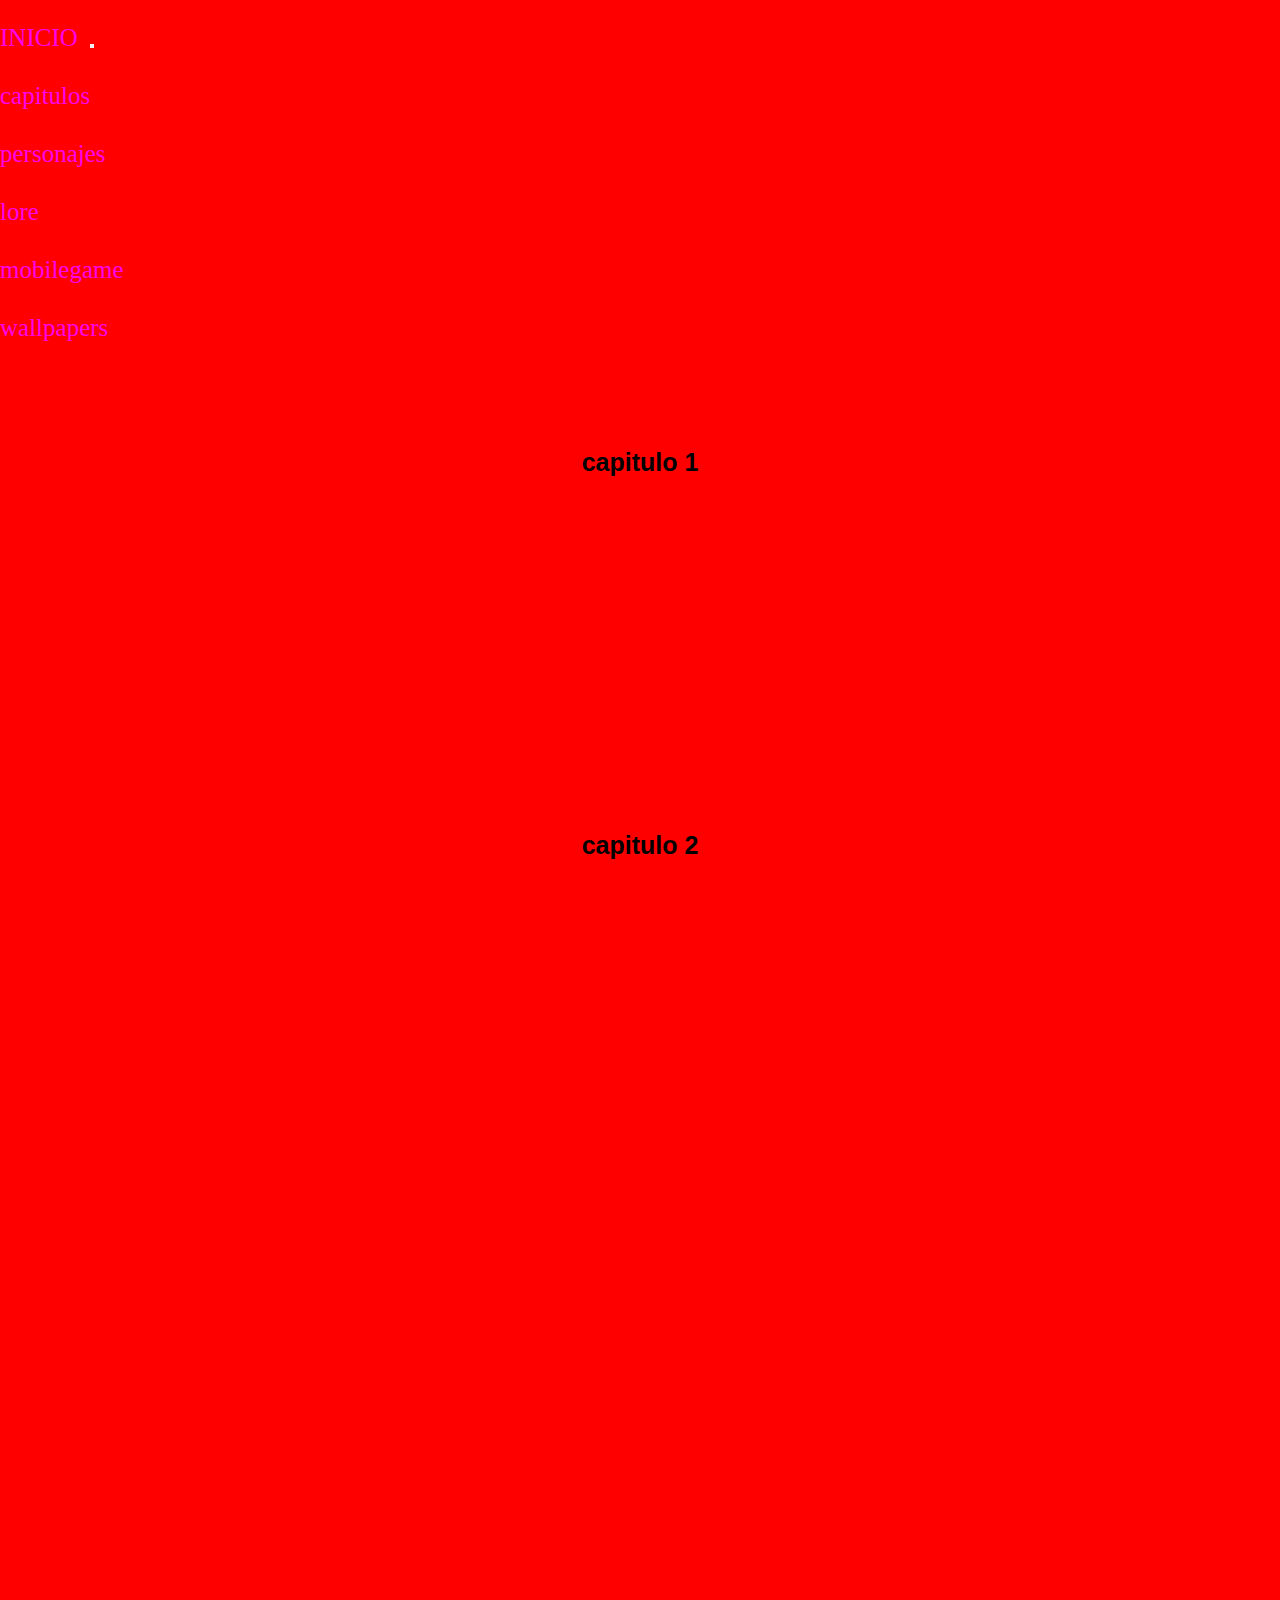
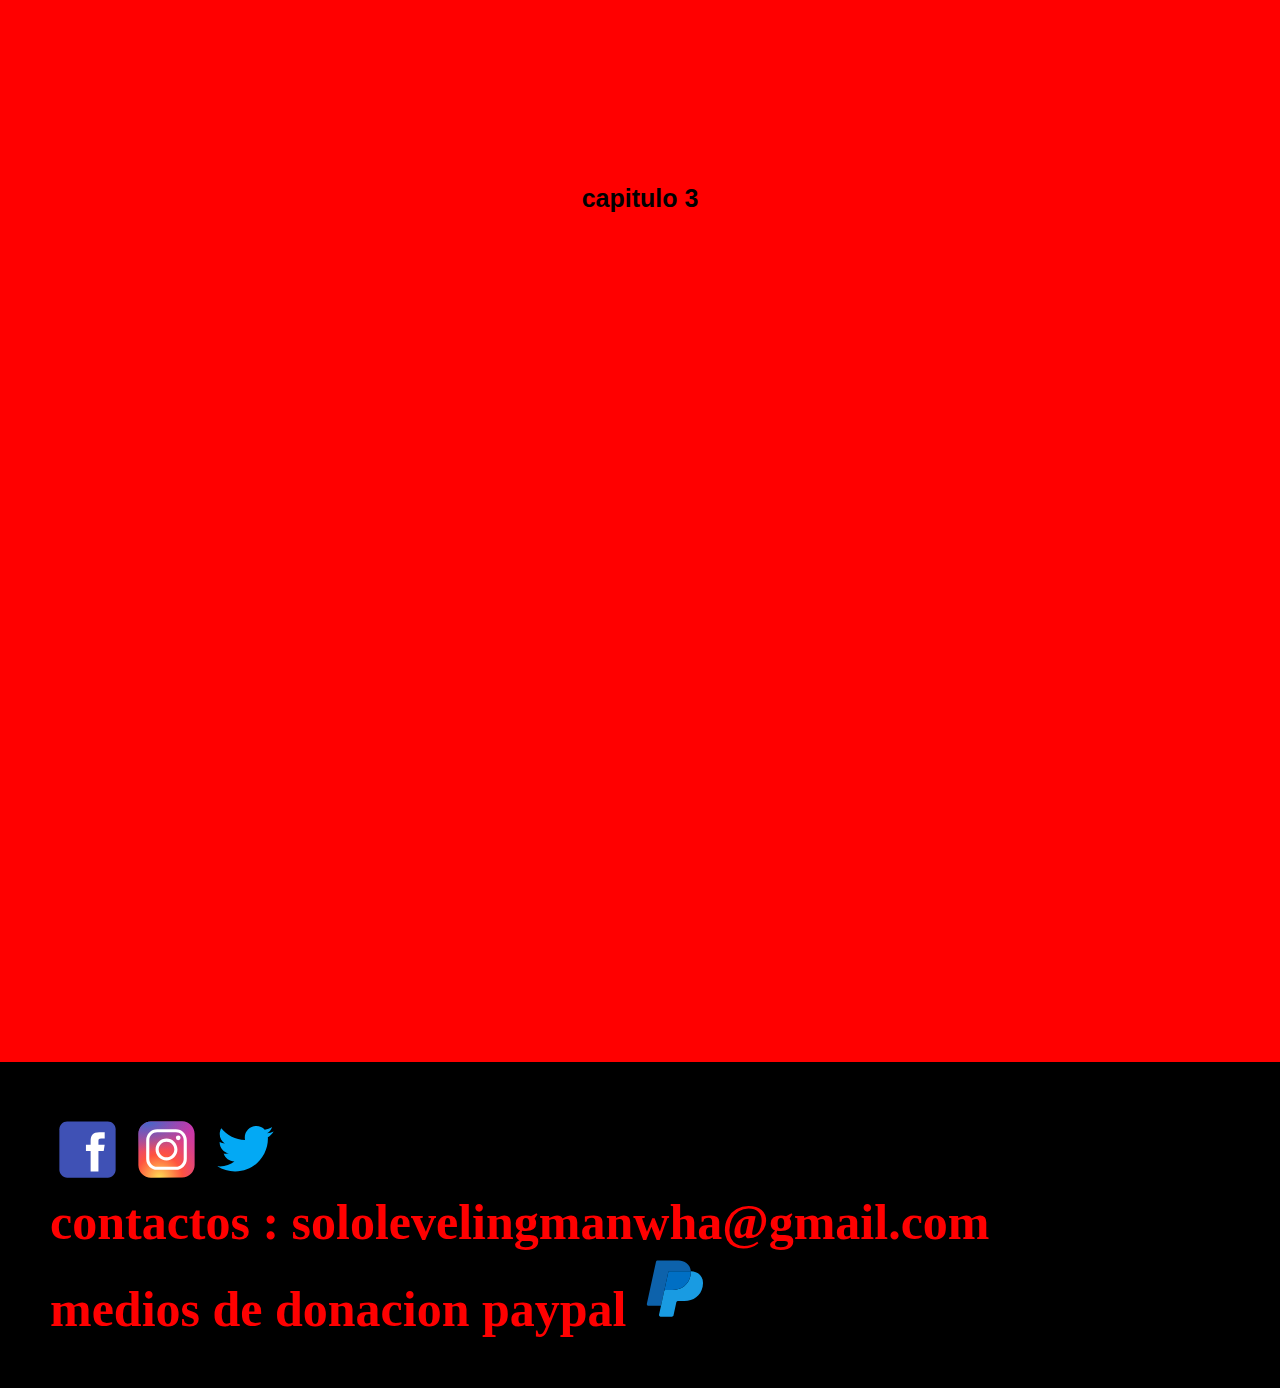
==== pages/capitulos.html @ 9cae83f1 "proyecto final" ====
<!DOCTYPE html>
<html lang="en">

<head>
    <meta charset="UTF-8">
    <meta http-equiv="X-UA-Compatible" content="IE=edge">
    <meta name="viewport" content="width=device-width, initial-scale=1.0">
    <link href="https://cdn.jsdelivr.net/npm/bootstrap@5.0.2/dist/css/bootstrap.min.css" rel="stylesheet"
        integrity="sha384-EVSTQN3/azprG1Anm3QDgpJLIm9Nao0Yz1ztcQTwFspd3yD65VohhpuuCOmLASjC" crossorigin="anonymous">
    <link rel="stylesheet" href="../estilos/sass.css">
    <title>Solo Leveling /Capitulos</title>
    <meta name="description" content="Capitulos de solo leveling online/mangavideo">
    <meta name="keywords" content="capitulos, manwha , manga , chapters online">

    <head>

    <body>

        <header>

            <nav class="navbar navbar-expand-lg navbar-light red">
                <div class="container-fluid">
                    <a class="navbar-brand" href="../index.html">INICIO</a>
                    <button class="navbar-toggler" type="button" data-bs-toggle="collapse" data-bs-target="#navbarNav"
                        aria-controls="navbarNav" aria-expanded="false" aria-label="Toggle navigation">
                        <span class="navbar-toggler-icon"></span>
                    </button>
                    <div class="collapse navbar-collapse" id="navbarNav">
                        <ul class="navbar-nav">
                            <li class="nav-item">
                                <a class="nav-link active" aria-current="page" href="./capitulos.html">capitulos</a>
                            </li>
                            <li class="nav-item">
                                <a class="nav-link active" href="./personajes.html">personajes</a>
                            </li>
                            <li class="nav-item">
                                <a class="nav-link active" href="https://es.wikipedia.org/wiki/Solo_leveling">lore</a>
                            </li>
                            <li class="nav-item">
                                <a class="nav-link active" href="./mobilegame.html">mobilegame</a>
                            </li>
                            <li class="nav-item">
                                <a class="nav-link active"
                                    href="https://wall.alphacoders.com/by_sub_category.php?id=319415&name=Solo+Leveling+Wallpapers">wallpapers</a>
                            </li>
                    </div>
                </div>
            </nav>

        </header>

        <main>

            <section>

                <h2>capitulo 1 </h2>

                <div class="container-fluid">
                    <div class="ratio ratio-21x9">
                        <iframe src="https://www.youtube.com/embed/n91ezYwevCY" title="capitulo1 solo leveling 0"
                            frameborder="0"
                            allow="accelerometer; autoplay; clipboard-write; encrypted-media; gyroscope; picture-in-picture; web-share"
                            allowfullscreen></iframe>
                    </div>
                </div>


                <h2>capitulo 2</h2>




                <div class="container-fluid">
                    <div class="ratio ratio-21x9">
                        <iframe width="1280" height="720" src="https://www.youtube.com/embed/MMo9C8gAu4E"
                            title="The Group Discovers The Double Lair!  Solo Leveling / Only I Level Up Chapter 2 Voiceover dub"
                            frameborder="0"
                            allow="accelerometer; autoplay; clipboard-write; encrypted-media; gyroscope; picture-in-picture; web-share"
                            allowfullscreen></iframe>
                    </div>

                    <h2>capitulo 3</h2>




                    <div class="container-fluid">
                        <div class="ratio ratio-21x9">
                            <iframe width="1280" height="720" src="https://www.youtube.com/embed/GxxsKARP6kw"
                                title="[WEBNOVEL] Only I level up (Solo Leveling) - Chapter 03" frameborder="0"
                                allow="accelerometer; autoplay; clipboard-write; encrypted-media; gyroscope; picture-in-picture; web-share"
                                allowfullscreen></iframe>
                        </div>
                    </div>


            </section>

        </main>

        <footer>

            <div>

                <a target="_blank" href="http://www.facebook.com/"><img src="../imagenes/facebook.svg"
                        alt="logo de facebook"></a>


                <a target="_blank" href="https://www.instagram.com/"> <img src="../imagenes/instagran.svg"
                        alt="logo de twitter"></a>


                <a target="_blank" href="https://www.twitter.com/ar/"><img src="../imagenes/twitter.svg"
                        alt="logo de twitter"></a>

            </div>

            <div>

                <h3>contactos : sololevelingmanwha@gmail.com</h3>

                <h3> medios de donacion paypal <a target="_blank" href="https://www.paypal.com/ar/"><img
                            src="../imagenes/paypal.svg" alt="logo de paypal"></a></h3>

            </div>


        </footer>
        <script src="https://cdn.jsdelivr.net/npm/bootstrap@5.0.2/dist/js/bootstrap.bundle.min.js"
            integrity="sha384-MrcW6ZMFYlzcLA8Nl+NtUVF0sA7MsXsP1UyJoMp4YLEuNSfAP+JcXn/tWtIaxVXM" crossorigin="anonymous">
        </script>


    </body>

</html>
---- estilos/sass.css ----
/*background color footer variable*/
@import url("https://fonts.googleapis.com/css2?family=Poppins:ital@0;1&family=Roboto&display=swap");
.descriptionGame {
  color: blueviolet;
  text-align: center;
  font-size: 30px;
  line-height: 40px;
  letter-spacing: 10px;
  word-spacing: 10px;
  margin: 55px 40px;
}

.descriptionCharacter {
  font-family: "Roboto", sans-serif;
  font-weight: unset;
  font-size: 20px;
  color: black;
  display: block;
  margin-right: 150px;
  margin-left: 20px;
  line-height: 30px;
  text-align: left;
}

/*.titulos.*/
h1 {
  color: blueviolet;
  font-size: 60px;
  text-align: center;
  padding: 50px;
  border: 5px solid blueviolet;
  margin-top: 50px;
  margin-bottom: 50px;
  margin-left: 10px;
  margin-right: 10px;
}

h2 {
  color: red;
  font-size: 60px;
  font-family: sans-serif;
  margin: 100px 30px 100px 30px;
  text-align: center;
}

h3 {
  font-size: 50px;
  margin: 0 auto;
  color: black;
}

* {
  margin: 0;
  padding: 0;
}

a {
  text-decoration: none;
  color: black;
  font-size: 25px;
}

a:link {
  color: rgb(255, 3, 234);
}

a:visited {
  color: black;
}

a:hover {
  color: orange;
}

/*barra de navegacion */
.nav ul {
  justify-content: space-between;
  list-style-type: none;
}

header {
  background-color: red;
  max-height: 100%;
  font-size: 50px;
}

body {
  background-color: black;
}

/*footer */
footer {
  padding: 50px;
  margin-top: 50px;
  background-color: blueviolet;
  max-width: 100%;
  margin-top: 50px;
}

/* imagenes de galeria en index grid*/
.galeria .war {
  width: 100%;
  display: flex;
  margin-top: 20px;
}
.galeria .war img {
  width: 100%;
}
.galeria .monarchs {
  grid-column: 1/6;
  grid-row: 1/3;
}
.galeria .ant {
  grid-column: 6/7;
  grid-row: 1/4;
}
.galeria .army {
  grid-column: 1/5;
  grid-row: 2/4;
}
.galeria .boss {
  grid-column: 5/6;
  grid-row: 2/4;
}
.galeria iframe {
  display: flex;
  width: 100%;
  align-self: center;
}

.manwha {
  background-color: black;
  display: flex;
  flex-wrap: wrap;
  flex-direction: row;
  align-items: center;
  padding: 10px;
  max-width: 100%;
}
.manwha .columna {
  background-color: red;
  margin: 30px 30px 50px 30px;
  width: 800px;
  height: 600px;
  display: flex;
  justify-content: center;
  align-items: center;
}
.manwha .columna .border {
  border-radius: 25%;
  margin: 100px 50px;
  width: 100%;
  height: 500px;
  width: 500px;
}

/*descripcion de personajes en columna*/
.manwha {
  background-color: black;
  display: flex;
  flex-wrap: wrap;
  flex-direction: row;
  align-items: center;
  padding: 10px;
  max-width: 100%;
}
.manwha .border2 {
  width: 100%;
  height: 500px;
  width: 500px;
  border-radius: 25%;
  margin: 100px 50px;
}

.columna2 {
  background-color: black;
  width: 700px;
  height: 600px;
  display: flex;
  justify-content: center;
  align-items: center;
  padding: 10px;
  margin-left: 50px;
}

.banner {
  width: 100%;
  height: 500px;
  display: flex;
  flex-direction: row;
  background-color: black;
  align-items: center;
  padding: 10px;
  margin-top: 400px;
  max-width: 100%;
}

@keyframes from-right {
  0% {
    opacity: 0;
    transform: translate(200px);
  }
  100% {
    opacity: 1;
    transform: translate(0px);
  }
}
@keyframes from-left {
  0% {
    opacity: 0;
    transform: translate(-200px);
  }
  100% {
    opacity: 1;
    transform: translate(0px);
  }
}
.anima {
  animation: from-right 4s ease;
  margin-left: 100px;
}

.anima2 {
  animation: from-left 4s ease;
  margin-left: 100px;
}

@media screen and (max-width: 1400px) {
  body {
    background-color: red;
  }
  .descriptionGame {
    color: black;
    letter-spacing: 5px;
  }
  h1 {
    color: black;
    border-color: black;
  }
  h2 {
    color: black;
    font-size: 25px;
  }
  footer {
    background-color: black;
    margin-top: 25px;
  }
  h3 {
    color: red;
  }
  .columna2 {
    max-width: 100%;
    height: 50%;
    margin: 0 auto;
    margin-top: 15px;
    background-color: red;
  }
  .banner {
    max-width: 100%;
    height: 50%;
    margin: 0 auto;
    margin-top: 100px;
  }
  .anima2 {
    margin: 0 auto;
    overflow: hidden;
  }
}
@media screen and (max-width: 1000px) {
  body {
    background-color: red;
  }
  nav ul {
    background-color: red;
  }
  .capitulo {
    border: none;
  }
  .columna2 {
    max-width: 100%;
    height: 50%;
    margin: 0 auto;
    margin-top: 15px;
    background-color: red;
  }
  .anima {
    margin: 0 auto;
    overflow: hidden;
  }
  .anima2 {
    margin: 0 auto;
    overflow: hidden;
  }
  .banner {
    max-width: 100%;
    height: 50%;
    margin: 0 auto;
    margin-top: 100px;
  }
}
@media screen and (max-width: 480px) {
  .descriptionCharacter {
    font-size: 10px;
    text-align: center;
    overflow: hidden;
    line-height: 20px;
    margin: 0 auto;
  }
  .columna {
    max-width: 100%;
    height: 50%;
    margin: 0 auto;
    margin-top: 15px;
  }
  .columna2 {
    max-width: 100%;
    height: 50%;
    margin: 0 auto;
    margin-top: 15px;
    background-color: red;
  }
  .border2 {
    margin: 0 auto;
    max-width: 100%;
    height: 50%;
  }
  .manwha {
    max-width: 100%;
    padding: 0;
    align-items: center;
  }
  html {
    width: 100%;
  }
  .body {
    max-width: 100%;
  }
  p {
    text-align: center;
  }
  h3 {
    margin: 0 auto;
    font-size: 25px;
  }
  .descriptionGame {
    font-size: 15px;
    text-align: center;
    overflow: hidden;
    line-height: 25px;
    margin: 0 auto;
    color: black;
  }
  .h1 {
    font-size: 15px;
    text-align: center;
    overflow: hidden;
    margin: 0 auto;
  }
  .banner {
    max-width: 100%;
    height: 50%;
    margin: 0 auto;
    margin-top: 100px;
  }
  .anima {
    margin: 0 auto;
    overflow: hidden;
  }
  .anima2 {
    margin: 0 auto;
    overflow: hidden;
  }
}
@media screen and (min-width: 481px) and (max-width: 888px) {
  .descriptionCharacter {
    font-size: 15px;
    text-align: center;
    overflow: hidden;
    line-height: 25px;
    margin: 0 auto;
  }
  .columna {
    max-width: 100%;
    height: 50%;
    margin: 0 auto;
    margin-top: 15px;
  }
  .manwha {
    max-width: 100%;
    padding: 0;
  }
  html {
    width: 100%;
  }
  .body {
    max-width: 100%;
  }
  .p {
    text-align: center;
  }
  .border {
    margin: 0 auto;
  }
  .border2 {
    margin: 0 auto;
    overflow: hidden;
  }
  .war img .war .ant .monarchs .boss .army {
    margin-top: 15px;
  }
  h3 {
    margin: 0 auto;
    font-size: 25px;
  }
  .descriptionGame {
    font-size: 25px;
    text-align: center;
    overflow: hidden;
    line-height: 25px;
    margin: 0 auto;
    color: black;
  }
  .banner {
    max-width: 100%;
    height: 50%;
    margin: 0 auto;
    margin-top: 100px;
  }
  .anima {
    margin: 0 auto;
    overflow: hidden;
  }
  .anima2 {
    margin: 0 auto;
    overflow: hidden;
  }
}
@media screen and (min-width: 1px) and (max-width: 400px) {
  .border {
    margin: 0 auto;
    overflow: hidden;
  }
  .border2 {
    margin: 0 auto;
    overflow: hidden;
  }
  h3 {
    margin: 0 auto;
    font-size: 25px;
  }
  .descriptionGame {
    font-size: 15px;
    text-align: center;
    overflow: hidden;
    line-height: 15px;
    margin: 0 auto;
    color: black;
  }
  h1 {
    margin: 0 auto;
    font-size: 25px;
  }
  .anima {
    margin: 0 auto;
    overflow: hidden;
  }
  .anima2 {
    margin: 0 auto;
    overflow: hidden;
  }
  .anima2 {
    margin: 0 auto;
    overflow: hidden;
  }
  .banner {
    max-width: 100%;
    height: 50%;
    margin: 0 auto;
    margin-top: 100px;
  }
}
@media screen and (min-width: 889px) and (max-width: 1920px) {
  .galeria {
    display: grid;
    grid-template-columns: repeat(6, 300px, 1fr);
    grid-template-rows: repeat(3, 300px);
    gap: 15px;
    padding: 1%;
  }
  .banner {
    max-width: 100%;
    height: 50%;
    margin: 0 auto;
    margin-top: 100px;
  }
}/*# sourceMappingURL=sass.css.map */
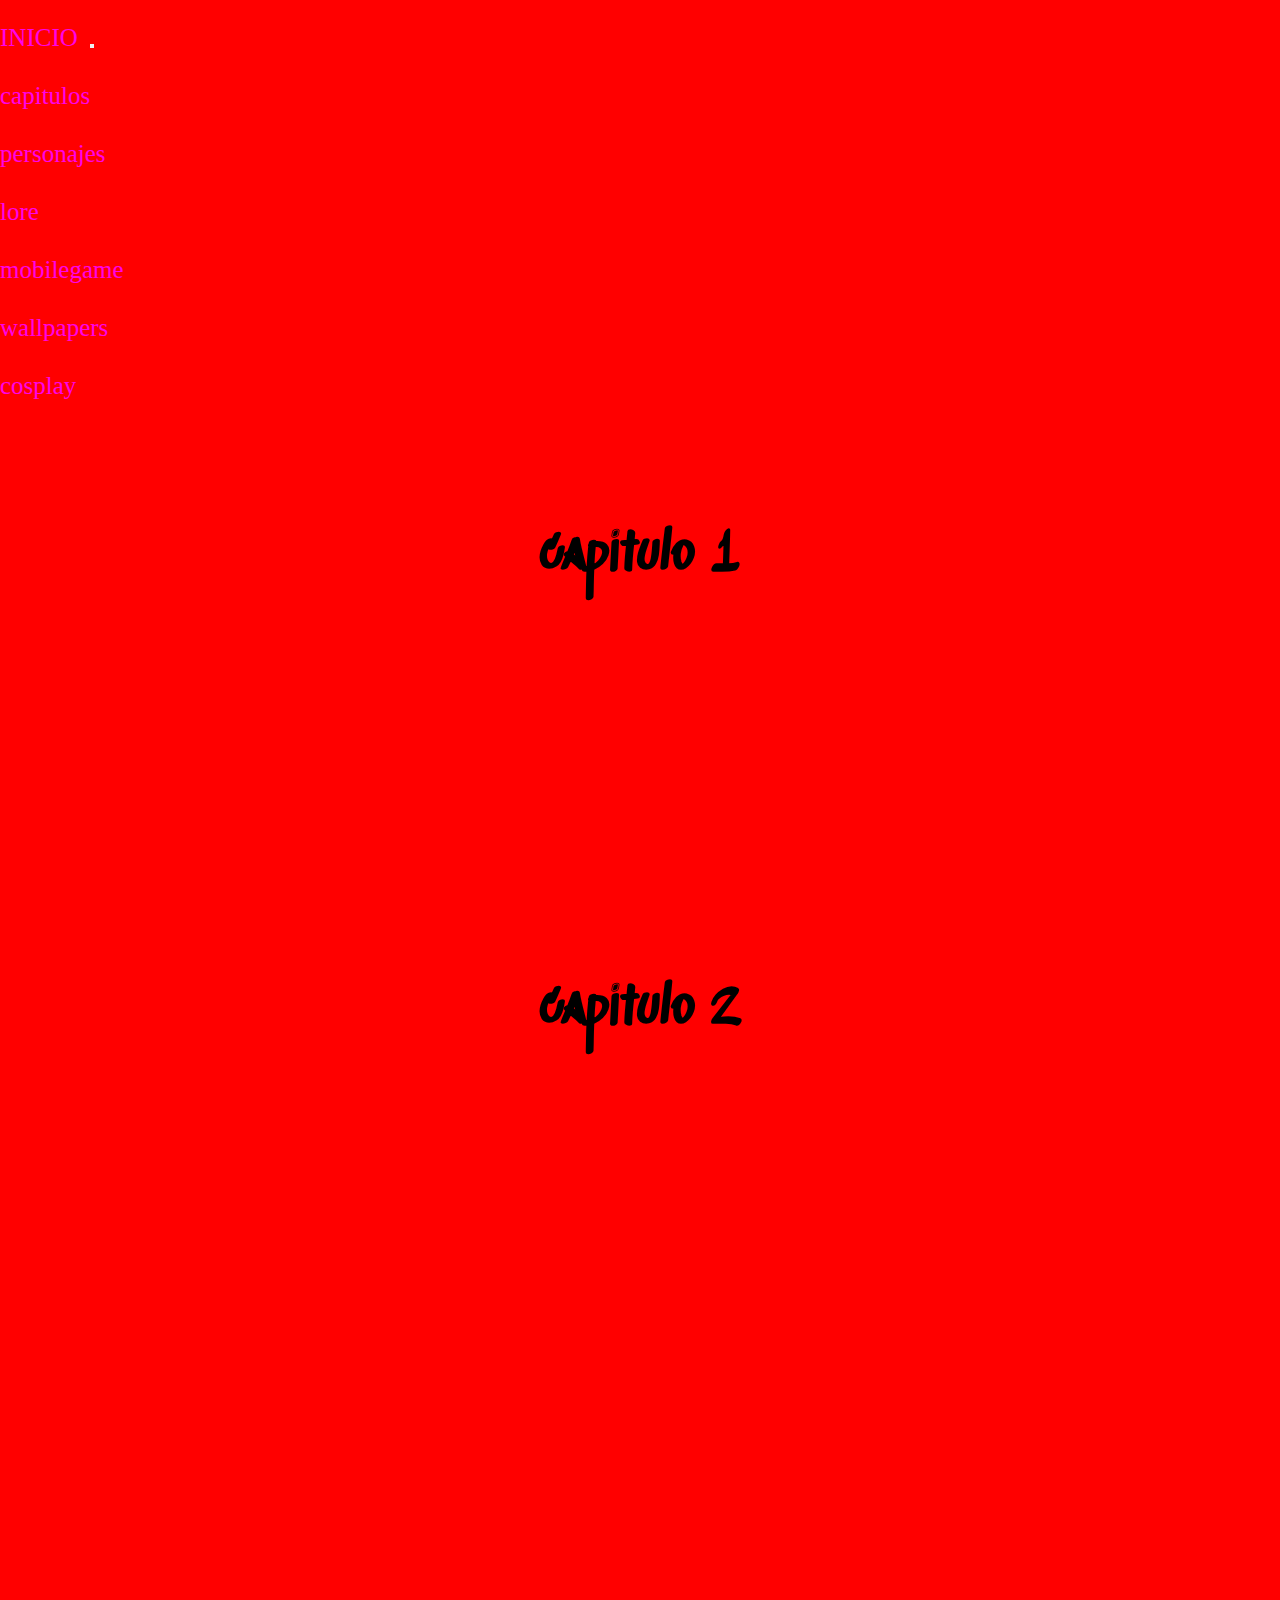
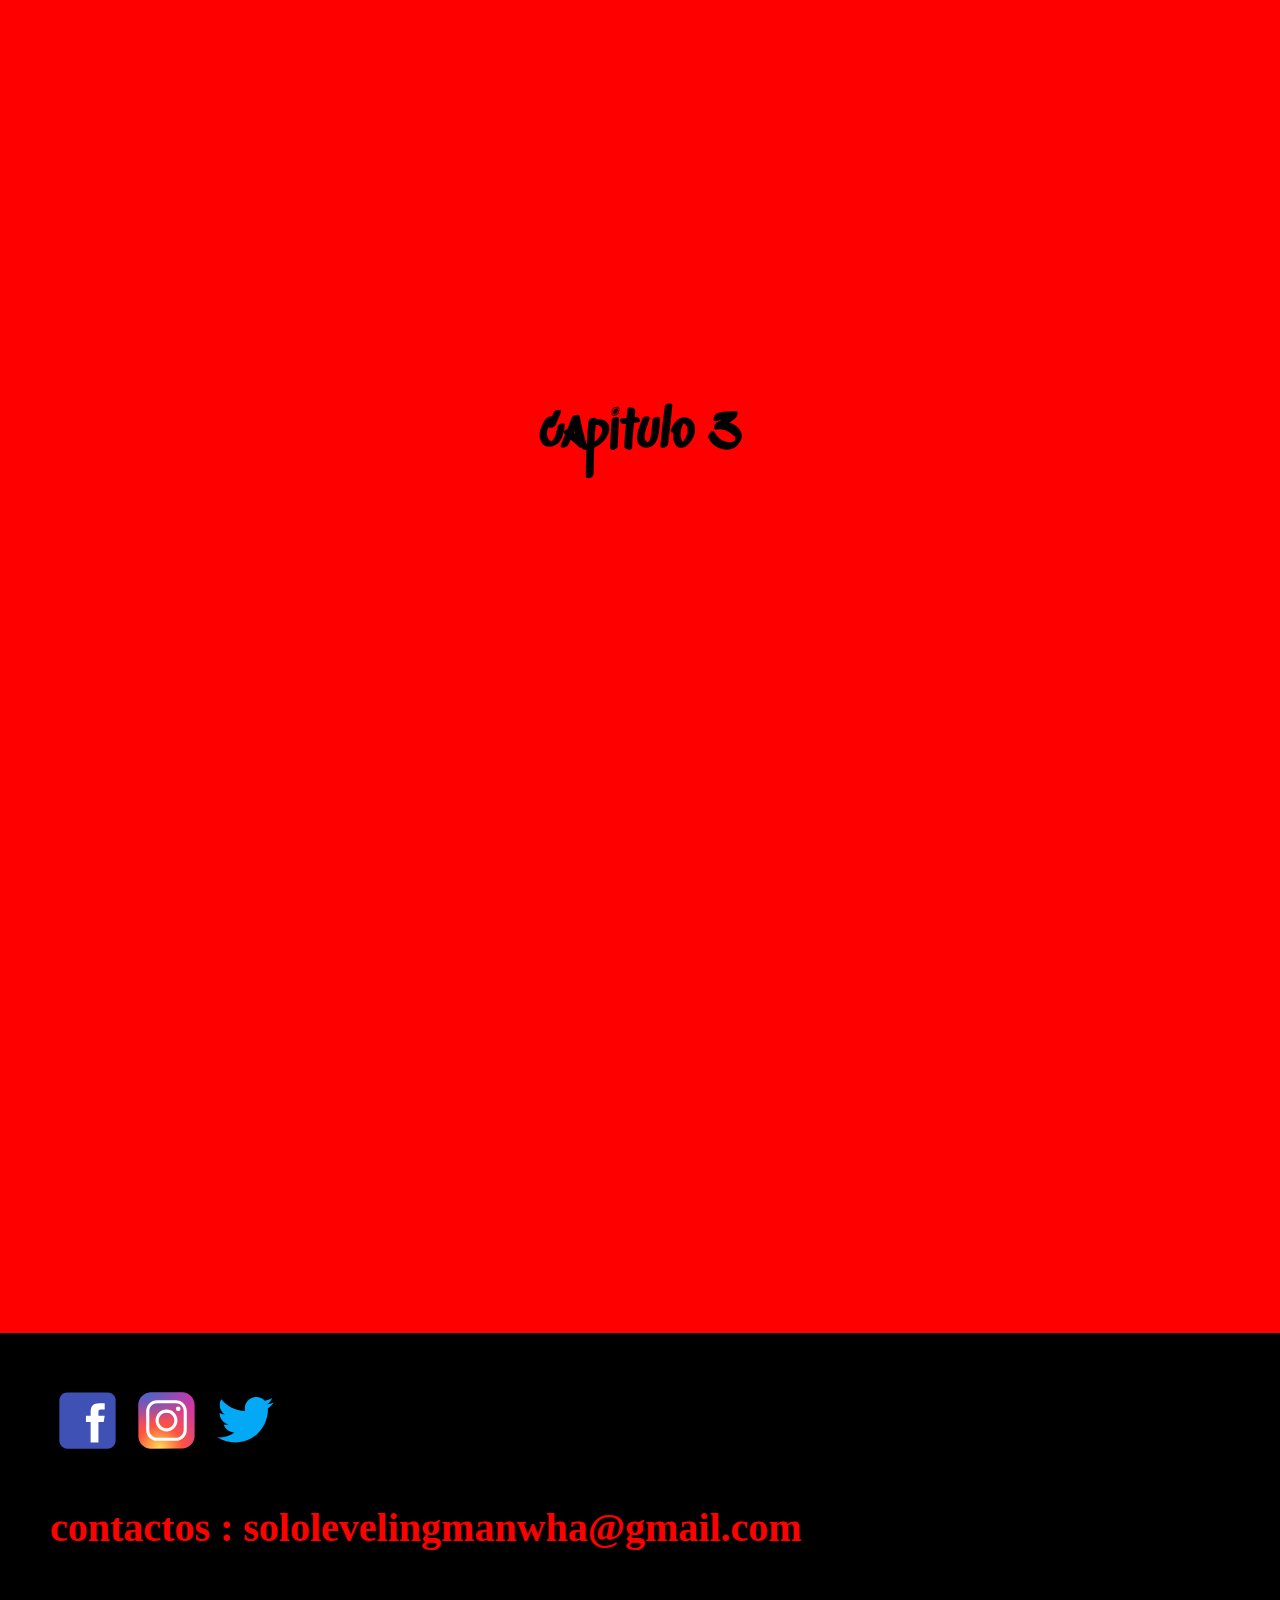
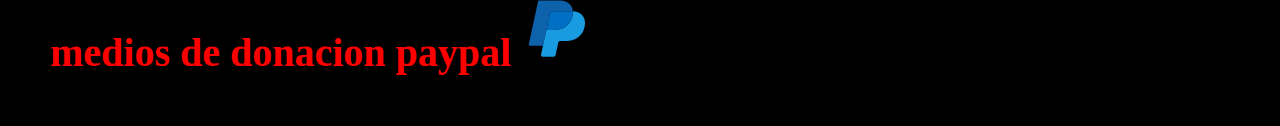
==== commit 3a4add42: "tipografias y pagina" ====
--- a/pages/capitulos.html
+++ b/pages/capitulos.html
@@ -42,6 +42,9 @@
                             <li class="nav-item">
                                 <a class="nav-link active"
                                     href="https://wall.alphacoders.com/by_sub_category.php?id=319415&name=Solo+Leveling+Wallpapers">wallpapers</a>
+                            </li>
+                            <li class="nav-item">
+                                <a class="nav-link active" href="./cosplay.html">cosplay</a>
                             </li>
                     </div>
                 </div>
--- a/estilos/sass.css
+++ b/estilos/sass.css
@@ -1,5 +1,7 @@
 /*background color footer variable*/
 @import url("https://fonts.googleapis.com/css2?family=Poppins:ital@0;1&family=Roboto&display=swap");
+@import url("https://fonts.googleapis.com/css2?family=Oswald&display=swap");
+@import url("https://fonts.googleapis.com/css2?family=Sedgwick+Ave+Display&display=swap");
 .descriptionGame {
   color: blueviolet;
   text-align: center;
@@ -8,10 +10,11 @@
   letter-spacing: 10px;
   word-spacing: 10px;
   margin: 55px 40px;
+  font-family: "Oswald", sans-serif;
 }
 
 .descriptionCharacter {
-  font-family: "Roboto", sans-serif;
+  font-family: "Permanent Marker", cursive;
   font-weight: unset;
   font-size: 20px;
   color: black;
@@ -33,14 +36,17 @@
   margin-bottom: 50px;
   margin-left: 10px;
   margin-right: 10px;
+  font-family: "Sedgwick Ave Display", cursive;
+  line-height: 100px;
 }
 
 h2 {
   color: red;
   font-size: 60px;
-  font-family: sans-serif;
+  font-family: "Sedgwick Ave Display", cursive;
   margin: 100px 30px 100px 30px;
   text-align: center;
+  line-height: 100px;
 }
 
 h3 {
@@ -137,21 +143,22 @@
   padding: 10px;
   max-width: 100%;
 }
-.manwha .columna {
-  background-color: red;
-  margin: 30px 30px 50px 30px;
-  width: 800px;
-  height: 600px;
-  display: flex;
-  justify-content: center;
-  align-items: center;
-}
-.manwha .columna .border {
+.manwha .border {
   border-radius: 25%;
   margin: 100px 50px;
   width: 100%;
   height: 500px;
   width: 500px;
+}
+
+.columna {
+  background-color: red;
+  margin: 30px 30px 50px 30px;
+  width: 800px;
+  height: 600px;
+  display: flex;
+  justify-content: center;
+  align-items: center;
 }
 
 /*descripcion de personajes en columna*/
@@ -225,260 +232,6 @@
   margin-left: 100px;
 }
 
-@media screen and (max-width: 1400px) {
-  body {
-    background-color: red;
-  }
-  .descriptionGame {
-    color: black;
-    letter-spacing: 5px;
-  }
-  h1 {
-    color: black;
-    border-color: black;
-  }
-  h2 {
-    color: black;
-    font-size: 25px;
-  }
-  footer {
-    background-color: black;
-    margin-top: 25px;
-  }
-  h3 {
-    color: red;
-  }
-  .columna2 {
-    max-width: 100%;
-    height: 50%;
-    margin: 0 auto;
-    margin-top: 15px;
-    background-color: red;
-  }
-  .banner {
-    max-width: 100%;
-    height: 50%;
-    margin: 0 auto;
-    margin-top: 100px;
-  }
-  .anima2 {
-    margin: 0 auto;
-    overflow: hidden;
-  }
-}
-@media screen and (max-width: 1000px) {
-  body {
-    background-color: red;
-  }
-  nav ul {
-    background-color: red;
-  }
-  .capitulo {
-    border: none;
-  }
-  .columna2 {
-    max-width: 100%;
-    height: 50%;
-    margin: 0 auto;
-    margin-top: 15px;
-    background-color: red;
-  }
-  .anima {
-    margin: 0 auto;
-    overflow: hidden;
-  }
-  .anima2 {
-    margin: 0 auto;
-    overflow: hidden;
-  }
-  .banner {
-    max-width: 100%;
-    height: 50%;
-    margin: 0 auto;
-    margin-top: 100px;
-  }
-}
-@media screen and (max-width: 480px) {
-  .descriptionCharacter {
-    font-size: 10px;
-    text-align: center;
-    overflow: hidden;
-    line-height: 20px;
-    margin: 0 auto;
-  }
-  .columna {
-    max-width: 100%;
-    height: 50%;
-    margin: 0 auto;
-    margin-top: 15px;
-  }
-  .columna2 {
-    max-width: 100%;
-    height: 50%;
-    margin: 0 auto;
-    margin-top: 15px;
-    background-color: red;
-  }
-  .border2 {
-    margin: 0 auto;
-    max-width: 100%;
-    height: 50%;
-  }
-  .manwha {
-    max-width: 100%;
-    padding: 0;
-    align-items: center;
-  }
-  html {
-    width: 100%;
-  }
-  .body {
-    max-width: 100%;
-  }
-  p {
-    text-align: center;
-  }
-  h3 {
-    margin: 0 auto;
-    font-size: 25px;
-  }
-  .descriptionGame {
-    font-size: 15px;
-    text-align: center;
-    overflow: hidden;
-    line-height: 25px;
-    margin: 0 auto;
-    color: black;
-  }
-  .h1 {
-    font-size: 15px;
-    text-align: center;
-    overflow: hidden;
-    margin: 0 auto;
-  }
-  .banner {
-    max-width: 100%;
-    height: 50%;
-    margin: 0 auto;
-    margin-top: 100px;
-  }
-  .anima {
-    margin: 0 auto;
-    overflow: hidden;
-  }
-  .anima2 {
-    margin: 0 auto;
-    overflow: hidden;
-  }
-}
-@media screen and (min-width: 481px) and (max-width: 888px) {
-  .descriptionCharacter {
-    font-size: 15px;
-    text-align: center;
-    overflow: hidden;
-    line-height: 25px;
-    margin: 0 auto;
-  }
-  .columna {
-    max-width: 100%;
-    height: 50%;
-    margin: 0 auto;
-    margin-top: 15px;
-  }
-  .manwha {
-    max-width: 100%;
-    padding: 0;
-  }
-  html {
-    width: 100%;
-  }
-  .body {
-    max-width: 100%;
-  }
-  .p {
-    text-align: center;
-  }
-  .border {
-    margin: 0 auto;
-  }
-  .border2 {
-    margin: 0 auto;
-    overflow: hidden;
-  }
-  .war img .war .ant .monarchs .boss .army {
-    margin-top: 15px;
-  }
-  h3 {
-    margin: 0 auto;
-    font-size: 25px;
-  }
-  .descriptionGame {
-    font-size: 25px;
-    text-align: center;
-    overflow: hidden;
-    line-height: 25px;
-    margin: 0 auto;
-    color: black;
-  }
-  .banner {
-    max-width: 100%;
-    height: 50%;
-    margin: 0 auto;
-    margin-top: 100px;
-  }
-  .anima {
-    margin: 0 auto;
-    overflow: hidden;
-  }
-  .anima2 {
-    margin: 0 auto;
-    overflow: hidden;
-  }
-}
-@media screen and (min-width: 1px) and (max-width: 400px) {
-  .border {
-    margin: 0 auto;
-    overflow: hidden;
-  }
-  .border2 {
-    margin: 0 auto;
-    overflow: hidden;
-  }
-  h3 {
-    margin: 0 auto;
-    font-size: 25px;
-  }
-  .descriptionGame {
-    font-size: 15px;
-    text-align: center;
-    overflow: hidden;
-    line-height: 15px;
-    margin: 0 auto;
-    color: black;
-  }
-  h1 {
-    margin: 0 auto;
-    font-size: 25px;
-  }
-  .anima {
-    margin: 0 auto;
-    overflow: hidden;
-  }
-  .anima2 {
-    margin: 0 auto;
-    overflow: hidden;
-  }
-  .anima2 {
-    margin: 0 auto;
-    overflow: hidden;
-  }
-  .banner {
-    max-width: 100%;
-    height: 50%;
-    margin: 0 auto;
-    margin-top: 100px;
-  }
-}
 @media screen and (min-width: 889px) and (max-width: 1920px) {
   .galeria {
     display: grid;
@@ -493,4 +246,295 @@
     margin: 0 auto;
     margin-top: 100px;
   }
+  h3 {
+    margin: 0 auto;
+    font-size: 40px;
+    margin-top: 40px;
+  }
+}
+@media screen and (max-width: 1400px) {
+  body {
+    background-color: red;
+  }
+  .descriptionGame {
+    color: black;
+    letter-spacing: 5px;
+  }
+  h1 {
+    color: black;
+    border-color: black;
+  }
+  h2 {
+    color: black;
+    font-size: 50px;
+  }
+  footer {
+    background-color: black;
+    margin-top: 25px;
+  }
+  h3 {
+    color: red;
+    margin: 0 auto;
+    font-size: 40px;
+    margin-top: 40px;
+  }
+  .columna2 {
+    max-width: 100%;
+    height: 50%;
+    margin: 0 auto;
+    margin-top: 15px;
+    background-color: red;
+  }
+  .banner {
+    max-width: 100%;
+    height: 50%;
+    margin: 0 auto;
+    margin-top: 100px;
+  }
+  .anima2 {
+    margin: 0 auto;
+    overflow: hidden;
+  }
+}
+@media screen and (max-width: 1000px) {
+  body {
+    background-color: red;
+  }
+  nav ul {
+    background-color: red;
+  }
+  .capitulo {
+    border: none;
+  }
+  .columna2 {
+    max-width: 100%;
+    height: 50%;
+    margin: 0 auto;
+    margin-top: 15px;
+    background-color: red;
+  }
+  .anima {
+    margin: 0 auto;
+    overflow: hidden;
+  }
+  .anima2 {
+    margin: 0 auto;
+    overflow: hidden;
+  }
+  .banner {
+    max-width: 100%;
+    height: 50%;
+    margin: 0 auto;
+    margin-top: 100px;
+  }
+  .columna {
+    max-width: 100%;
+    height: 50%;
+    margin: 0 auto;
+    margin-top: 15px;
+  }
+  h3 {
+    margin: 0 auto;
+    font-size: 35px;
+    margin-top: 40px;
+  }
+  .descriptionGame {
+    font-size: 25px;
+    text-align: center;
+    overflow: hidden;
+    line-height: 40px;
+    margin: 0 auto;
+    color: black;
+  }
+}
+@media screen and (min-width: 481px) and (max-width: 888px) {
+  .descriptionCharacter {
+    font-size: 15px;
+    text-align: center;
+    overflow: hidden;
+    line-height: 25px;
+    margin: 10px;
+  }
+  .columna {
+    max-width: 100%;
+    height: 50%;
+    margin: 0 auto;
+    margin-top: 15px;
+  }
+  .manwha {
+    max-width: 100%;
+    padding: 0;
+  }
+  html {
+    width: 100%;
+  }
+  .body {
+    max-width: 100%;
+  }
+  .p {
+    text-align: center;
+  }
+  .border {
+    margin: 0 auto;
+  }
+  .border2 {
+    margin: 0 auto;
+    overflow: hidden;
+  }
+  .war img .war .ant .monarchs .boss .army {
+    margin-top: 15px;
+  }
+  h3 {
+    margin: 0 auto;
+    font-size: 25px;
+    margin-top: 40px;
+  }
+  .descriptionGame {
+    font-size: 25px;
+    text-align: center;
+    overflow: hidden;
+    line-height: 40px;
+    margin: 0 auto;
+    color: black;
+  }
+  .banner {
+    max-width: 100%;
+    height: 50%;
+    margin: 0 auto;
+    margin-top: 100px;
+  }
+  .anima {
+    margin: 0 auto;
+    overflow: hidden;
+  }
+  .anima2 {
+    margin: 0 auto;
+    overflow: hidden;
+  }
+}
+@media screen and (max-width: 480px) {
+  .descriptionCharacter {
+    font-size: 10px;
+    text-align: center;
+    overflow: hidden;
+    line-height: 20px;
+    margin: 10px;
+  }
+  .columna {
+    max-width: 100%;
+    height: 50%;
+    margin: 0 auto;
+    margin-top: 15px;
+  }
+  .columna2 {
+    max-width: 100%;
+    height: 50%;
+    margin: 0 auto;
+    margin-top: 15px;
+    background-color: red;
+  }
+  .border2 {
+    margin: 0 auto;
+    max-width: 100%;
+    height: 50%;
+  }
+  .manwha {
+    max-width: 100%;
+    padding: 0;
+    align-items: center;
+  }
+  html {
+    width: 100%;
+  }
+  .body {
+    max-width: 100%;
+  }
+  p {
+    text-align: center;
+  }
+  h3 {
+    margin: 0 auto;
+    font-size: 20px;
+    margin-top: 40px;
+  }
+  .descriptionGame {
+    font-size: 25px;
+    text-align: center;
+    overflow: hidden;
+    line-height: 35px;
+    margin: 0 auto;
+    color: black;
+  }
+  .h1 {
+    font-size: 15px;
+    text-align: center;
+    overflow: hidden;
+    margin: 0 auto;
+  }
+  .banner {
+    max-width: 100%;
+    height: 50%;
+    margin: 0 auto;
+    margin-top: 100px;
+  }
+  .anima {
+    margin: 0 auto;
+    overflow: hidden;
+  }
+  .anima2 {
+    margin: 0 auto;
+    overflow: hidden;
+  }
+}
+@media screen and (min-width: 1px) and (max-width: 400px) {
+  .descriptionCharacter {
+    font-size: 15px;
+    text-align: center;
+    overflow: hidden;
+    line-height: 25px;
+    margin: 10px;
+  }
+  .border {
+    margin: 0 auto;
+    overflow: hidden;
+  }
+  .border2 {
+    margin: 0 auto;
+    overflow: hidden;
+  }
+  h3 {
+    margin: 0 auto;
+    font-size: 15px;
+    margin-top: 40px;
+  }
+  .descriptionGame {
+    font-size: 15px;
+    text-align: center;
+    overflow: hidden;
+    line-height: 25px;
+    margin: 0 auto;
+    color: black;
+  }
+  h1 {
+    margin: 0 auto;
+    font-size: 25px;
+  }
+  .anima {
+    margin: 0 auto;
+    overflow: hidden;
+  }
+  .anima2 {
+    margin: 0 auto;
+    overflow: hidden;
+  }
+  .anima2 {
+    margin: 0 auto;
+    overflow: hidden;
+  }
+  .banner {
+    max-width: 100%;
+    height: 50%;
+    margin: 0 auto;
+    margin-top: 100px;
+  }
 }/*# sourceMappingURL=sass.css.map */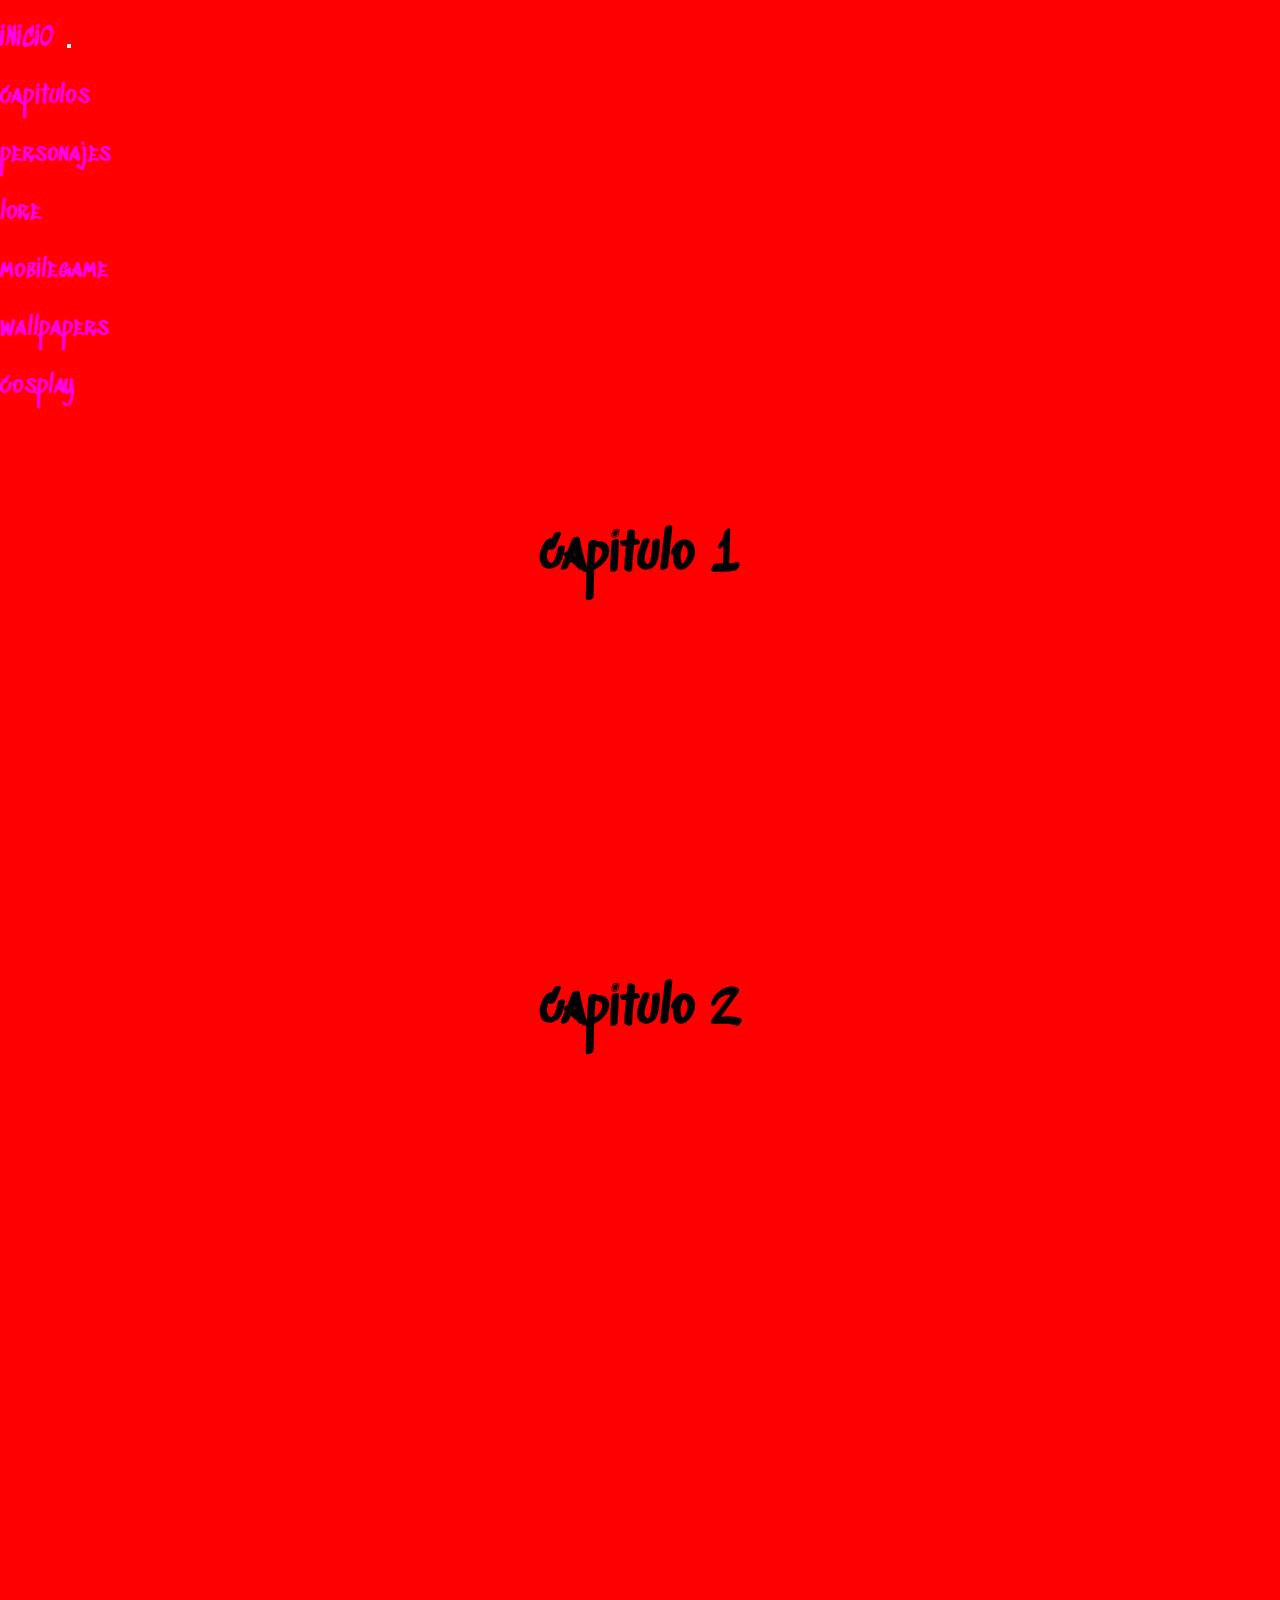
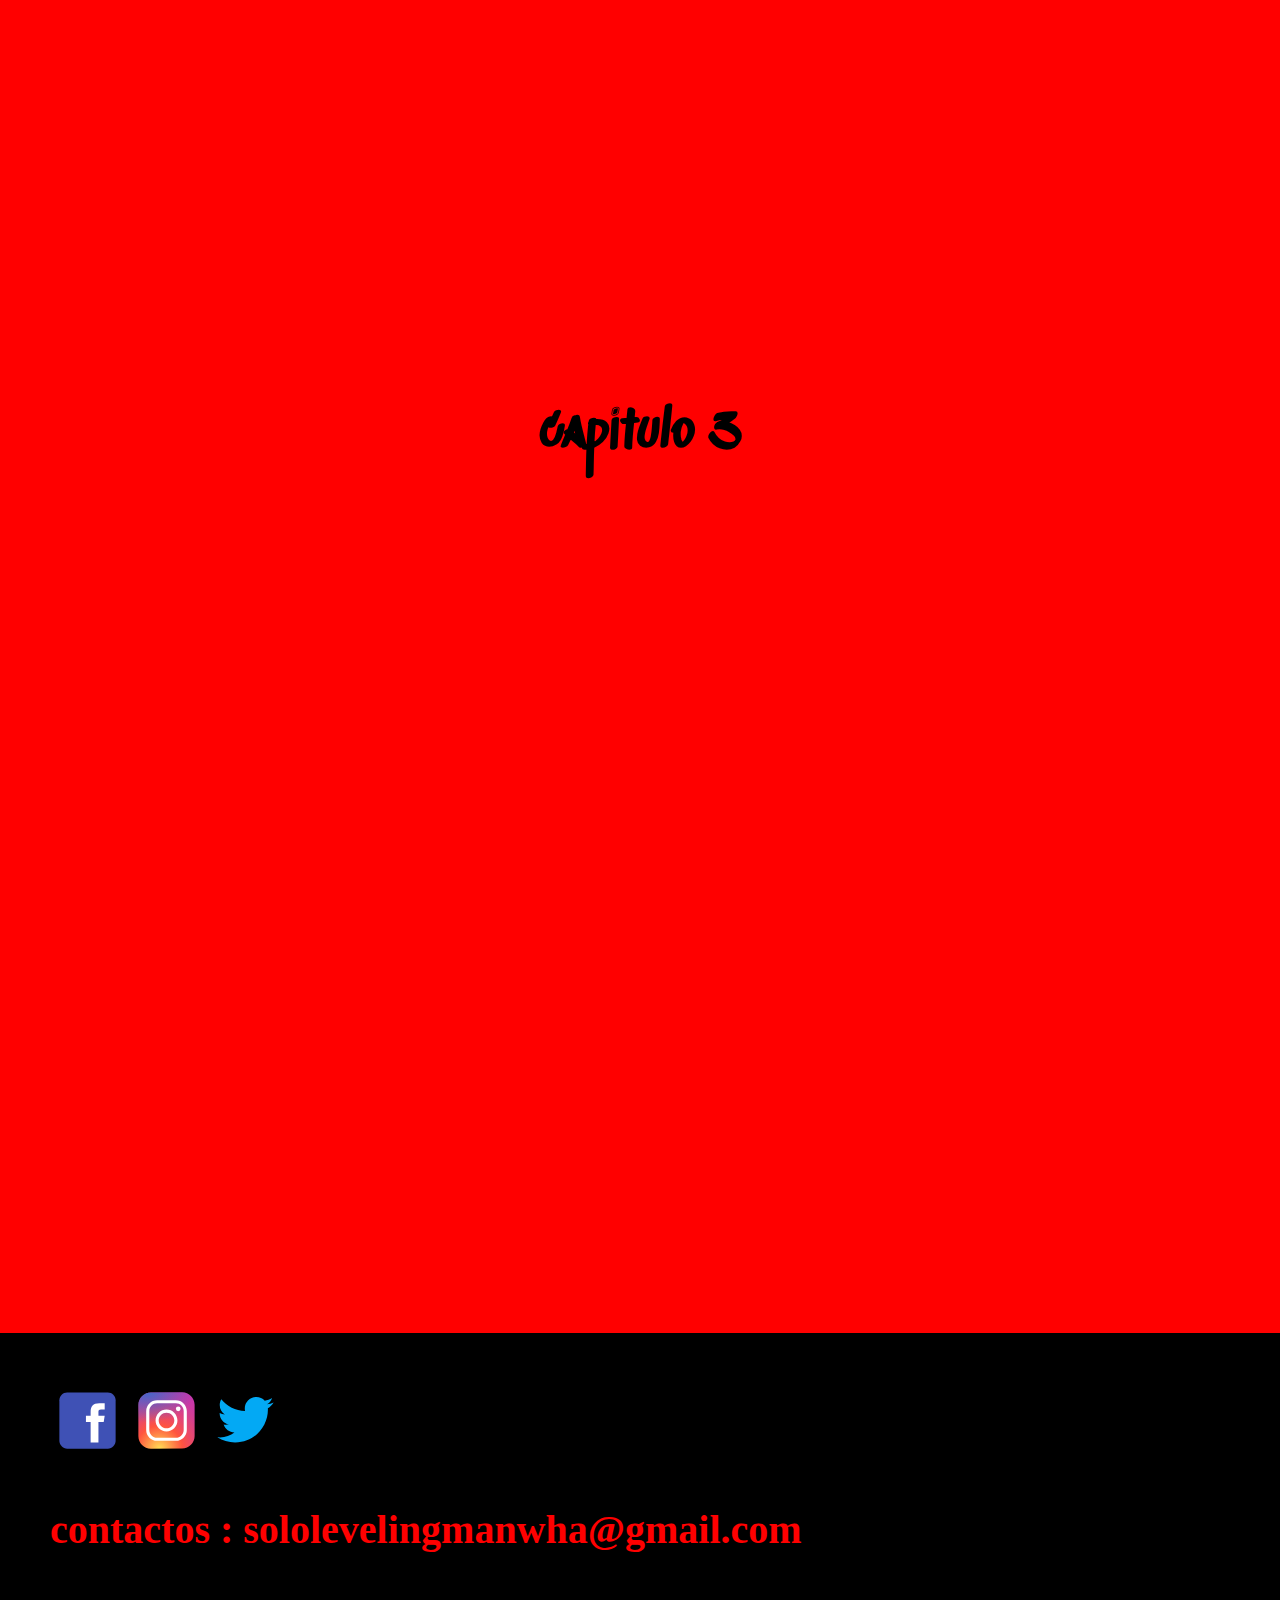
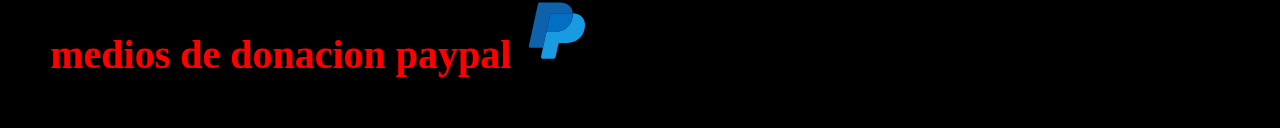
==== commit be65320a: "mejoras finales" ====
--- a/pages/capitulos.html
+++ b/pages/capitulos.html
@@ -31,20 +31,19 @@
                                 <a class="nav-link active" aria-current="page" href="./capitulos.html">capitulos</a>
                             </li>
                             <li class="nav-item">
-                                <a class="nav-link active" href="./personajes.html">personajes</a>
+                                <a class="nav-link " href="./personajes.html">personajes</a>
                             </li>
                             <li class="nav-item">
-                                <a class="nav-link active" href="https://es.wikipedia.org/wiki/Solo_leveling">lore</a>
+                                <a target="_blank" class="nav-link" href="https://es.wikipedia.org/wiki/Solo_leveling">lore</a>
                             </li>
                             <li class="nav-item">
-                                <a class="nav-link active" href="./mobilegame.html">mobilegame</a>
+                                <a class="nav-link " href="./mobilegame.html">mobilegame</a>
                             </li>
                             <li class="nav-item">
-                                <a class="nav-link active"
-                                    href="https://wall.alphacoders.com/by_sub_category.php?id=319415&name=Solo+Leveling+Wallpapers">wallpapers</a>
+                                <a  target="_blank"class="nav-link" href="https://wall.alphacoders.com/by_sub_category.php?id=319415&name=Solo+Leveling+Wallpapers">wallpapers</a>
                             </li>
                             <li class="nav-item">
-                                <a class="nav-link active" href="./cosplay.html">cosplay</a>
+                                <a class="nav-link " href="./cosplay.html">cosplay</a>
                             </li>
                     </div>
                 </div>
--- a/estilos/sass.css
+++ b/estilos/sass.css
@@ -2,6 +2,8 @@
 @import url("https://fonts.googleapis.com/css2?family=Poppins:ital@0;1&family=Roboto&display=swap");
 @import url("https://fonts.googleapis.com/css2?family=Oswald&display=swap");
 @import url("https://fonts.googleapis.com/css2?family=Sedgwick+Ave+Display&display=swap");
+@import url("https://fonts.googleapis.com/css2?family=Rubik+Wet+Paint&display=swap");
+@import url("https://fonts.googleapis.com/css2?family=Chivo+Mono:ital@1&display=swap");
 .descriptionGame {
   color: blueviolet;
   text-align: center;
@@ -14,8 +16,7 @@
 }
 
 .descriptionCharacter {
-  font-family: "Permanent Marker", cursive;
-  font-weight: unset;
+  font-family: "Chivo Mono", monospace;
   font-size: 20px;
   color: black;
   display: block;
@@ -23,6 +24,34 @@
   margin-left: 20px;
   line-height: 30px;
   text-align: left;
+}
+
+.cosp {
+  font-family: "Chivo Mono", monospace;
+  font-size: 40px;
+  color: red;
+  display: flex;
+  flex-direction: wrap;
+  text-align: center;
+}
+
+.cosplays {
+  background-color: black;
+  display: flex;
+  flex-wrap: wrap;
+  align-items: center;
+  padding: 50px;
+  max-width: 100%;
+}
+
+.cosplayers {
+  flex: 30%;
+  padding: 10px;
+}
+
+.cosplayers img {
+  width: 100%;
+  margin-top: 15px;
 }
 
 /*.titulos.*/
@@ -64,6 +93,7 @@
   text-decoration: none;
   color: black;
   font-size: 25px;
+  font-family: "Sedgwick Ave Display", cursive;
 }
 
 a:link {
@@ -72,10 +102,6 @@
 
 a:visited {
   color: black;
-}
-
-a:hover {
-  color: orange;
 }
 
 /*barra de navegacion */
@@ -190,6 +216,12 @@
   margin-left: 50px;
 }
 
+.portada2 {
+  margin: 15px;
+  padding: 25px;
+  background-color: black;
+}
+
 .banner {
   width: 100%;
   height: 500px;
@@ -248,7 +280,7 @@
   }
   h3 {
     margin: 0 auto;
-    font-size: 40px;
+    font-size: 30px;
     margin-top: 40px;
   }
 }
@@ -349,11 +381,12 @@
 }
 @media screen and (min-width: 481px) and (max-width: 888px) {
   .descriptionCharacter {
-    font-size: 15px;
+    font-size: 18px;
     text-align: center;
     overflow: hidden;
     line-height: 25px;
     margin: 10px;
+    font-family: "Chivo Mono", monospace;
   }
   .columna {
     max-width: 100%;
@@ -412,13 +445,40 @@
     overflow: hidden;
   }
 }
+@media screen and (min-width: 402px) and (max-width: 825px) {
+  .cosp {
+    font-family: "Chivo Mono", monospace;
+    font-size: 25px;
+    color: red;
+    display: flex;
+    flex-direction: wrap;
+    text-align: center;
+  }
+  .cosplays {
+    background-color: black;
+    display: flex;
+    flex-wrap: wrap;
+    align-items: center;
+    padding: 50px;
+    max-width: 100%;
+  }
+  .cosplayers {
+    flex: 30%;
+    padding: 10px;
+  }
+  .cosplayers img {
+    width: 100%;
+    margin-top: 15px;
+  }
+}
 @media screen and (max-width: 480px) {
   .descriptionCharacter {
-    font-size: 10px;
+    font-size: 18px;
     text-align: center;
     overflow: hidden;
     line-height: 20px;
     margin: 10px;
+    font-family: "Chivo Mono", monospace;
   }
   .columna {
     max-width: 100%;
@@ -488,11 +548,12 @@
 }
 @media screen and (min-width: 1px) and (max-width: 400px) {
   .descriptionCharacter {
-    font-size: 15px;
+    font-size: 18px;
     text-align: center;
     overflow: hidden;
     line-height: 25px;
     margin: 10px;
+    font-family: "Chivo Mono", monospace;
   }
   .border {
     margin: 0 auto;
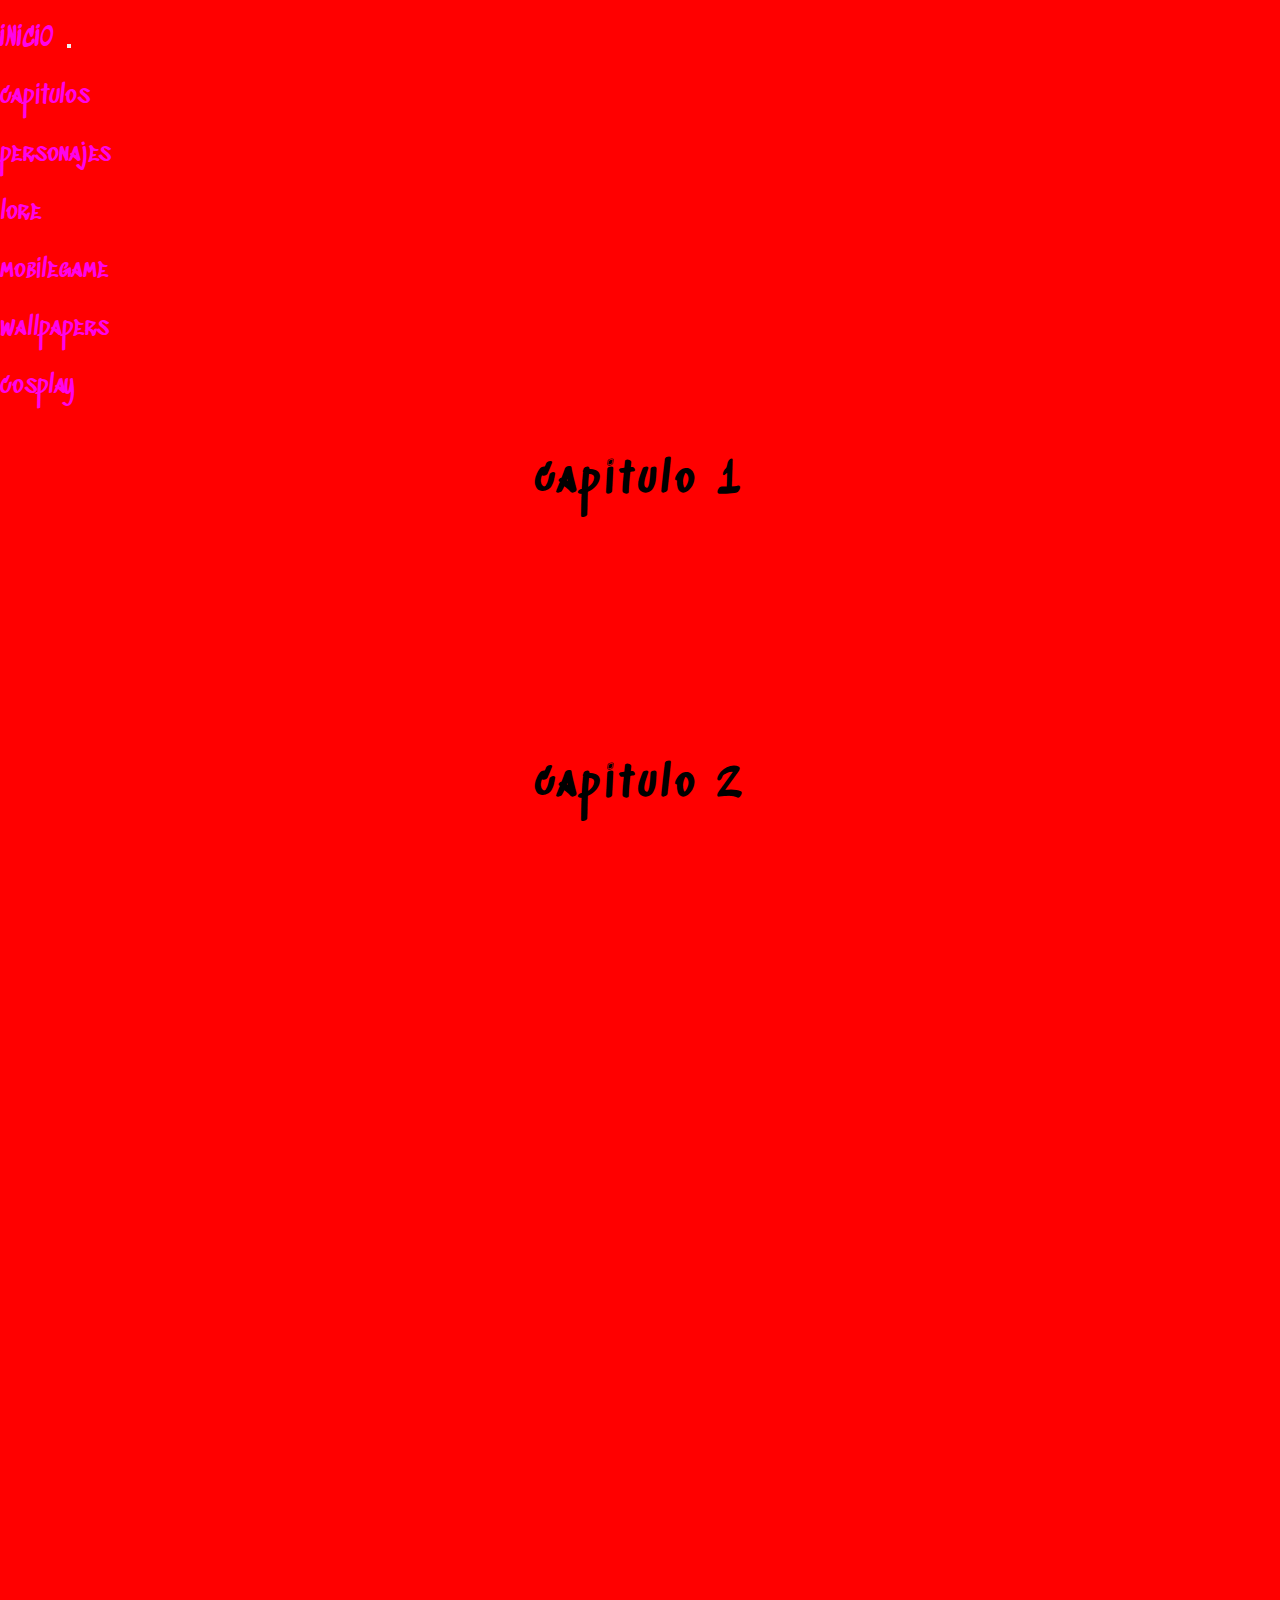
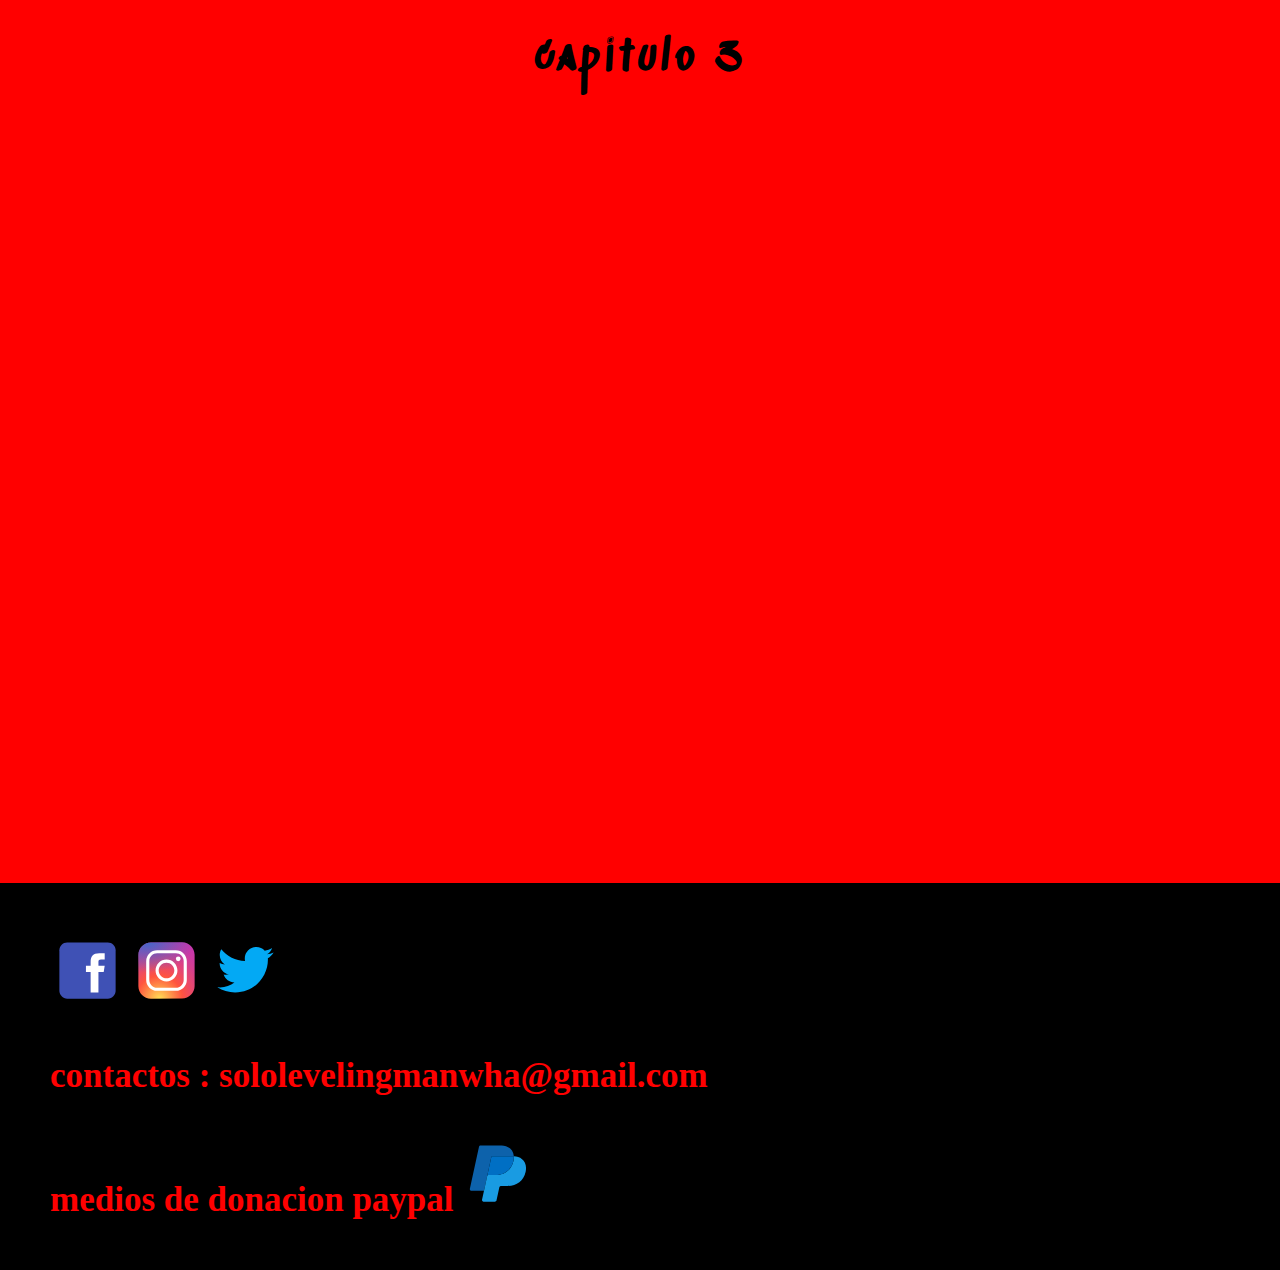
==== commit f09db493: "termine mi proyecto" ====
--- a/pages/capitulos.html
+++ b/pages/capitulos.html
@@ -34,13 +34,15 @@
                                 <a class="nav-link " href="./personajes.html">personajes</a>
                             </li>
                             <li class="nav-item">
-                                <a target="_blank" class="nav-link" href="https://es.wikipedia.org/wiki/Solo_leveling">lore</a>
+                                <a target="_blank" class="nav-link"
+                                    href="https://es.wikipedia.org/wiki/Solo_leveling">lore</a>
                             </li>
                             <li class="nav-item">
                                 <a class="nav-link " href="./mobilegame.html">mobilegame</a>
                             </li>
                             <li class="nav-item">
-                                <a  target="_blank"class="nav-link" href="https://wall.alphacoders.com/by_sub_category.php?id=319415&name=Solo+Leveling+Wallpapers">wallpapers</a>
+                                <a target="_blank" class="nav-link"
+                                    href="https://wall.alphacoders.com/by_sub_category.php?id=319415&name=Solo+Leveling+Wallpapers">wallpapers</a>
                             </li>
                             <li class="nav-item">
                                 <a class="nav-link " href="./cosplay.html">cosplay</a>
--- a/estilos/sass.css
+++ b/estilos/sass.css
@@ -7,11 +7,11 @@
 .descriptionGame {
   color: blueviolet;
   text-align: center;
-  font-size: 30px;
-  line-height: 40px;
-  letter-spacing: 10px;
-  word-spacing: 10px;
-  margin: 55px 40px;
+  font-size: 20px;
+  line-height: 0px;
+  letter-spacing: 5px;
+  word-spacing: 0px;
+  margin: 30px 20px;
   font-family: "Oswald", sans-serif;
 }
 
@@ -59,7 +59,7 @@
   color: blueviolet;
   font-size: 60px;
   text-align: center;
-  padding: 50px;
+  padding: 60px;
   border: 5px solid blueviolet;
   margin-top: 50px;
   margin-bottom: 50px;
@@ -71,7 +71,7 @@
 
 h2 {
   color: red;
-  font-size: 60px;
+  font-size: 45px;
   font-family: "Sedgwick Ave Display", cursive;
   margin: 100px 30px 100px 30px;
   text-align: center;
@@ -79,7 +79,7 @@
 }
 
 h3 {
-  font-size: 50px;
+  font-size: 35px;
   margin: 0 auto;
   color: black;
 }
@@ -210,6 +210,7 @@
   width: 700px;
   height: 600px;
   display: flex;
+  flex-direction: column;
   justify-content: center;
   align-items: center;
   padding: 10px;
@@ -285,31 +286,49 @@
   }
 }
 @media screen and (max-width: 1400px) {
+  h1 {
+    padding: 40px;
+    margin: 0 auto;
+    font-size: 50px;
+    color: black;
+    border-color: black;
+    margin-top: 20px;
+    margin-bottom: 20px;
+    margin-left: 10px;
+    margin-right: 10px;
+    line-height: 50px;
+  }
+  h2 {
+    color: black;
+    font-size: 40px;
+    margin: 50px 20px 50px 20px;
+    text-align: center;
+    line-height: 50px;
+    letter-spacing: 5px;
+  }
+  h3 {
+    color: red;
+    margin: 0 auto;
+    font-size: 35px;
+    margin-top: 40px;
+  }
   body {
     background-color: red;
   }
   .descriptionGame {
-    color: black;
-    letter-spacing: 5px;
-  }
-  h1 {
-    color: black;
-    border-color: black;
-  }
-  h2 {
-    color: black;
-    font-size: 50px;
+    font-size: 25px;
+    text-align: center;
+    overflow: hidden;
+    line-height: 40px;
+    margin: 0 auto;
+    color: black;
+    padding: 10px;
+    letter-spacing: 5px;
   }
   footer {
     background-color: black;
     margin-top: 25px;
   }
-  h3 {
-    color: red;
-    margin: 0 auto;
-    font-size: 40px;
-    margin-top: 40px;
-  }
   .columna2 {
     max-width: 100%;
     height: 50%;
@@ -329,6 +348,31 @@
   }
 }
 @media screen and (max-width: 1000px) {
+  h1 {
+    padding: 20px;
+    margin: 0 auto;
+    font-size: 50px;
+    color: black;
+    border-color: black;
+    margin-top: 20px;
+    margin-bottom: 20px;
+    margin-left: 10px;
+    margin-right: 10px;
+    line-height: 50px;
+  }
+  h2 {
+    color: black;
+    font-size: 40px;
+    margin: 50px 20px 50px 20px;
+    text-align: center;
+    line-height: 50px;
+    letter-spacing: 5px;
+  }
+  h3 {
+    margin: 0 auto;
+    font-size: 35px;
+    margin-top: 40px;
+  }
   body {
     background-color: red;
   }
@@ -365,11 +409,6 @@
     margin: 0 auto;
     margin-top: 15px;
   }
-  h3 {
-    margin: 0 auto;
-    font-size: 35px;
-    margin-top: 40px;
-  }
   .descriptionGame {
     font-size: 25px;
     text-align: center;
@@ -377,9 +416,36 @@
     line-height: 40px;
     margin: 0 auto;
     color: black;
+    padding: 10px;
+    letter-spacing: 5px;
   }
 }
 @media screen and (min-width: 481px) and (max-width: 888px) {
+  h1 {
+    padding: 20px;
+    margin: 0 auto;
+    font-size: 50px;
+    color: black;
+    border-color: black;
+    margin-top: 20px;
+    margin-bottom: 20px;
+    margin-left: 10px;
+    margin-right: 10px;
+    line-height: 50px;
+  }
+  h2 {
+    color: black;
+    font-size: 40px;
+    margin: 50px 20px 50px 20px;
+    text-align: center;
+    line-height: 50px;
+    letter-spacing: 5px;
+  }
+  h3 {
+    margin: 0 auto;
+    font-size: 25px;
+    margin-top: 40px;
+  }
   .descriptionCharacter {
     font-size: 18px;
     text-align: center;
@@ -417,11 +483,6 @@
   .war img .war .ant .monarchs .boss .army {
     margin-top: 15px;
   }
-  h3 {
-    margin: 0 auto;
-    font-size: 25px;
-    margin-top: 40px;
-  }
   .descriptionGame {
     font-size: 25px;
     text-align: center;
@@ -429,6 +490,8 @@
     line-height: 40px;
     margin: 0 auto;
     color: black;
+    padding: 10px;
+    letter-spacing: 5px;
   }
   .banner {
     max-width: 100%;
@@ -446,6 +509,26 @@
   }
 }
 @media screen and (min-width: 402px) and (max-width: 825px) {
+  h1 {
+    padding: 20px;
+    margin: 0 auto;
+    font-size: 40px;
+    color: black;
+    border-color: black;
+    margin-top: 20px;
+    margin-bottom: 20px;
+    margin-left: 10px;
+    margin-right: 10px;
+    line-height: 50px;
+  }
+  h2 {
+    color: black;
+    font-size: 35px;
+    margin: 30px 20px 30px 20px;
+    text-align: center;
+    line-height: 40px;
+    letter-spacing: 5px;
+  }
   .cosp {
     font-family: "Chivo Mono", monospace;
     font-size: 25px;
@@ -470,8 +553,43 @@
     width: 100%;
     margin-top: 15px;
   }
+  .descriptionGame {
+    font-size: 25px;
+    text-align: center;
+    overflow: hidden;
+    line-height: 30px;
+    margin: 0 auto;
+    color: black;
+    padding: 10px;
+    letter-spacing: 5px;
+    word-spacing: 0px;
+  }
 }
 @media screen and (max-width: 480px) {
+  h1 {
+    padding: 10px;
+    margin: 0 auto;
+    font-size: 30px;
+    color: black;
+    margin-top: 30px;
+    margin-bottom: 30px;
+    margin-left: 10px;
+    margin-right: 10px;
+    line-height: 50px;
+  }
+  h2 {
+    color: black;
+    font-size: 25px;
+    text-align: center;
+    line-height: 30px;
+    margin: 30px 30px 30px 30px;
+    border-color: black;
+  }
+  h3 {
+    margin: 0 auto;
+    font-size: 20px;
+    margin-top: 30px;
+  }
   .descriptionCharacter {
     font-size: 18px;
     text-align: center;
@@ -512,41 +630,55 @@
   p {
     text-align: center;
   }
+  .descriptionGame {
+    font-size: 20px;
+    text-align: center;
+    overflow: hidden;
+    line-height: 20px;
+    margin: 0 auto;
+    color: black;
+    padding: 10px;
+    letter-spacing: 5px;
+  }
+  .banner {
+    max-width: 100%;
+    height: 50%;
+    margin: 0 auto;
+    margin-top: 100px;
+  }
+  .anima {
+    margin: 0 auto;
+    overflow: hidden;
+  }
+  .anima2 {
+    margin: 0 auto;
+    overflow: hidden;
+  }
+}
+@media screen and (min-width: 1px) and (max-width: 400px) {
+  h1 {
+    padding: 10px;
+    margin: 0 auto;
+    font-size: 30px;
+    color: black;
+    border-color: black;
+    margin-top: 30px;
+    margin-bottom: 30px;
+    margin-left: 10px;
+    margin-right: 10px;
+    line-height: 50px;
+  }
+  h2 {
+    color: black;
+    font-size: 25px;
+    line-height: 25px;
+    margin: 30px 30px 30px 30px;
+  }
   h3 {
     margin: 0 auto;
-    font-size: 20px;
-    margin-top: 40px;
-  }
-  .descriptionGame {
-    font-size: 25px;
-    text-align: center;
-    overflow: hidden;
-    line-height: 35px;
-    margin: 0 auto;
-    color: black;
-  }
-  .h1 {
-    font-size: 15px;
-    text-align: center;
-    overflow: hidden;
-    margin: 0 auto;
-  }
-  .banner {
-    max-width: 100%;
-    height: 50%;
-    margin: 0 auto;
-    margin-top: 100px;
-  }
-  .anima {
-    margin: 0 auto;
-    overflow: hidden;
-  }
-  .anima2 {
-    margin: 0 auto;
-    overflow: hidden;
-  }
-}
-@media screen and (min-width: 1px) and (max-width: 400px) {
+    font-size: 16px;
+    margin-top: 20px;
+  }
   .descriptionCharacter {
     font-size: 18px;
     text-align: center;
@@ -563,39 +695,46 @@
     margin: 0 auto;
     overflow: hidden;
   }
-  h3 {
-    margin: 0 auto;
-    font-size: 15px;
-    margin-top: 40px;
-  }
+  .descriptionGame {
+    font-size: 20px;
+    text-align: center;
+    overflow: hidden;
+    line-height: 20px;
+    margin: 0 auto;
+    color: black;
+    padding: 10px;
+    letter-spacing: 0px;
+    word-spacing: 5px;
+  }
+  .anima {
+    margin: 0 auto;
+    overflow: hidden;
+  }
+  .anima2 {
+    margin: 0 auto;
+    overflow: hidden;
+  }
+  .anima2 {
+    margin: 0 auto;
+    overflow: hidden;
+  }
+  .banner {
+    max-width: 100%;
+    height: 50%;
+    margin: 0 auto;
+    margin-top: 100px;
+  }
+}
+@media screen and (min-width: 1px) and (max-width: 358px) {
   .descriptionGame {
     font-size: 15px;
     text-align: center;
     overflow: hidden;
-    line-height: 25px;
-    margin: 0 auto;
-    color: black;
-  }
-  h1 {
-    margin: 0 auto;
-    font-size: 25px;
-  }
-  .anima {
-    margin: 0 auto;
-    overflow: hidden;
-  }
-  .anima2 {
-    margin: 0 auto;
-    overflow: hidden;
-  }
-  .anima2 {
-    margin: 0 auto;
-    overflow: hidden;
-  }
-  .banner {
-    max-width: 100%;
-    height: 50%;
-    margin: 0 auto;
-    margin-top: 100px;
+    line-height: 15px;
+    margin: 0 auto;
+    color: black;
+    padding: 10px;
+    letter-spacing: 0px;
+    word-spacing: 5px;
   }
 }/*# sourceMappingURL=sass.css.map */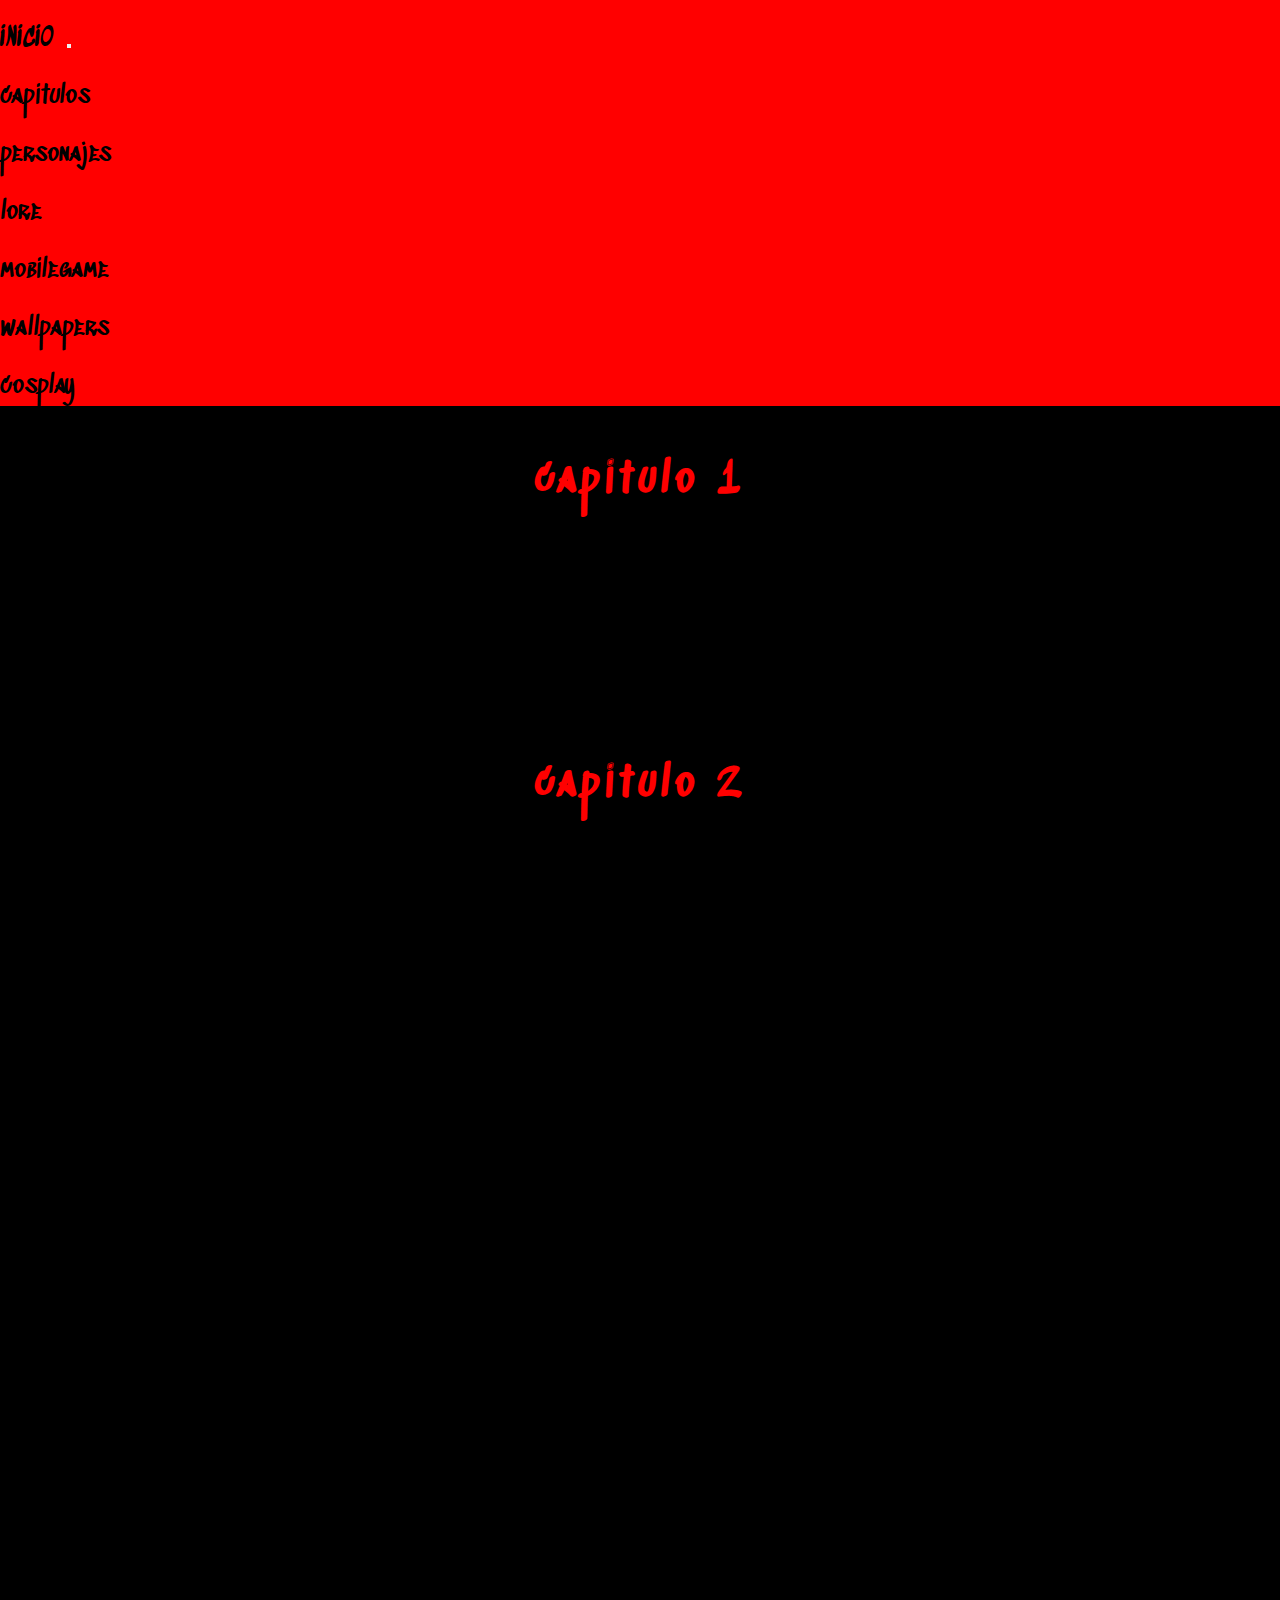
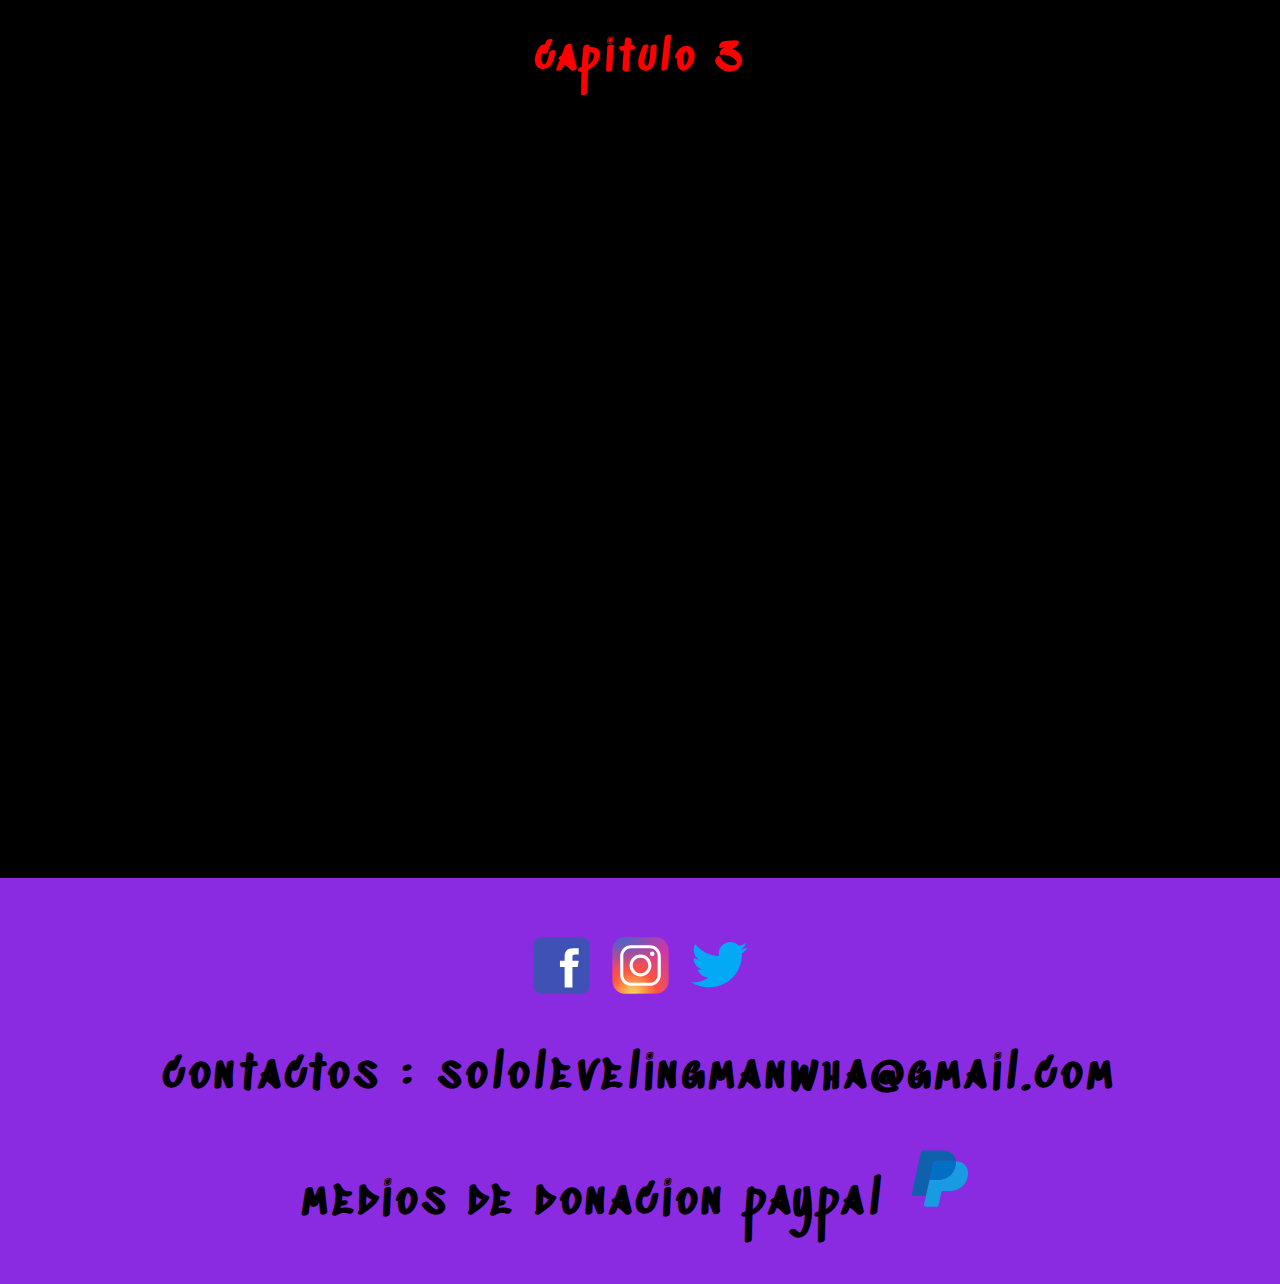
==== commit f625ebc6: "modificaciones" ====
--- a/pages/capitulos.html
+++ b/pages/capitulos.html
@@ -9,8 +9,8 @@
         integrity="sha384-EVSTQN3/azprG1Anm3QDgpJLIm9Nao0Yz1ztcQTwFspd3yD65VohhpuuCOmLASjC" crossorigin="anonymous">
     <link rel="stylesheet" href="../estilos/sass.css">
     <title>Solo Leveling /Capitulos</title>
-    <meta name="description" content="Capitulos de solo leveling online/mangavideo">
-    <meta name="keywords" content="capitulos, manwha , manga , chapters online">
+    <meta name="description" content="Capitulos de solo leveling online ,mangavideo, hostorias online , anime de fantasia online , anime de peleas , superpoderes , dragones , monarcas malvados , destruccion de la tierra , guerra epica de dos mundos ">
+    <meta name="keywords" content="capitulos, manwha , manga , chapters online , muerte , dioses, guerra , anime epico , manwha del año , historia original , manwha epico ,guerra , conquista , dragones , overlord , dios de la muerte , capitulos online , capitulos semanales anime">
 
     <head>
 
@@ -51,8 +51,8 @@
                 </div>
             </nav>
 
-        </header>
-
+        </header> 
+        
         <main>
 
             <section>
--- a/estilos/sass.css
+++ b/estilos/sass.css
@@ -1,4 +1,5 @@
 /*background color footer variable*/
+/*parrafos de index , descripcion del manwha*/
 @import url("https://fonts.googleapis.com/css2?family=Poppins:ital@0;1&family=Roboto&display=swap");
 @import url("https://fonts.googleapis.com/css2?family=Oswald&display=swap");
 @import url("https://fonts.googleapis.com/css2?family=Sedgwick+Ave+Display&display=swap");
@@ -7,14 +8,26 @@
 .descriptionGame {
   color: blueviolet;
   text-align: center;
-  font-size: 20px;
-  line-height: 0px;
+  font-size: 30px;
+  line-height: 50px;
   letter-spacing: 5px;
   word-spacing: 0px;
   margin: 30px 20px;
   font-family: "Oswald", sans-serif;
 }
 
+.galeryDescription {
+  color: blueviolet;
+  text-align: center;
+  font-size: 30px;
+  line-height: 10px;
+  letter-spacing: 5px;
+  word-spacing: 0px;
+  margin: 30px 20px;
+  font-family: "Oswald", sans-serif;
+}
+
+/*personajes html/descripcion de cada personaje*/
 .descriptionCharacter {
   font-family: "Chivo Mono", monospace;
   font-size: 20px;
@@ -26,6 +39,7 @@
   text-align: left;
 }
 
+/* parrafos y titulos de la pagina cosplay*/
 .cosp {
   font-family: "Chivo Mono", monospace;
   font-size: 40px;
@@ -96,10 +110,6 @@
   font-family: "Sedgwick Ave Display", cursive;
 }
 
-a:link {
-  color: rgb(255, 3, 234);
-}
-
 a:visited {
   color: black;
 }
@@ -127,6 +137,11 @@
   background-color: blueviolet;
   max-width: 100%;
   margin-top: 50px;
+  text-align: center;
+}
+
+.foot {
+  background-color: red;
 }
 
 /* imagenes de galeria en index grid*/
@@ -140,7 +155,7 @@
 }
 .galeria .monarchs {
   grid-column: 1/6;
-  grid-row: 1/3;
+  grid-row: 1/2;
 }
 .galeria .ant {
   grid-column: 6/7;
@@ -160,6 +175,7 @@
   align-self: center;
 }
 
+/*parrafos , imagenes , bordes de pagina personajes */
 .manwha {
   background-color: black;
   display: flex;
@@ -235,6 +251,7 @@
   max-width: 100%;
 }
 
+/*animacion de antrada de el protagonista contra el jefe final en el index*/
 @keyframes from-right {
   0% {
     opacity: 0;
@@ -281,8 +298,11 @@
   }
   h3 {
     margin: 0 auto;
-    font-size: 30px;
-    margin-top: 40px;
+    font-size: 50px;
+    margin: 40px, 50px;
+    font-family: "Sedgwick Ave Display", cursive;
+    letter-spacing: 5px;
+    line-height: 100px;
   }
 }
 @media screen and (max-width: 1400px) {
@@ -290,8 +310,6 @@
     padding: 40px;
     margin: 0 auto;
     font-size: 50px;
-    color: black;
-    border-color: black;
     margin-top: 20px;
     margin-bottom: 20px;
     margin-left: 10px;
@@ -299,7 +317,6 @@
     line-height: 50px;
   }
   h2 {
-    color: black;
     font-size: 40px;
     margin: 50px 20px 50px 20px;
     text-align: center;
@@ -307,13 +324,12 @@
     letter-spacing: 5px;
   }
   h3 {
-    color: red;
-    margin: 0 auto;
-    font-size: 35px;
+    margin: 0 auto;
+    font-size: 45px;
     margin-top: 40px;
-  }
-  body {
-    background-color: red;
+    font-family: "Sedgwick Ave Display", cursive;
+    letter-spacing: 5px;
+    line-height: 50px;
   }
   .descriptionGame {
     font-size: 25px;
@@ -321,20 +337,28 @@
     overflow: hidden;
     line-height: 40px;
     margin: 0 auto;
-    color: black;
-    padding: 10px;
-    letter-spacing: 5px;
+    color: blueviolet;
+    padding: 10px;
+    letter-spacing: 5px;
+  }
+  .galeryDescription {
+    color: blueviolet;
+    text-align: center;
+    font-size: 25px;
+    line-height: 5px;
+    letter-spacing: 5px;
+    word-spacing: 0px;
+    margin: 30px 20px;
+    font-family: "Oswald", sans-serif;
   }
   footer {
-    background-color: black;
-    margin-top: 25px;
+    margin-top: 20px;
   }
   .columna2 {
     max-width: 100%;
     height: 50%;
     margin: 0 auto;
     margin-top: 15px;
-    background-color: red;
   }
   .banner {
     max-width: 100%;
@@ -352,8 +376,6 @@
     padding: 20px;
     margin: 0 auto;
     font-size: 50px;
-    color: black;
-    border-color: black;
     margin-top: 20px;
     margin-bottom: 20px;
     margin-left: 10px;
@@ -361,7 +383,6 @@
     line-height: 50px;
   }
   h2 {
-    color: black;
     font-size: 40px;
     margin: 50px 20px 50px 20px;
     text-align: center;
@@ -372,9 +393,9 @@
     margin: 0 auto;
     font-size: 35px;
     margin-top: 40px;
-  }
-  body {
-    background-color: red;
+    font-family: "Sedgwick Ave Display", cursive;
+    letter-spacing: 5px;
+    line-height: 30px;
   }
   nav ul {
     background-color: red;
@@ -387,7 +408,6 @@
     height: 50%;
     margin: 0 auto;
     margin-top: 15px;
-    background-color: red;
   }
   .anima {
     margin: 0 auto;
@@ -415,9 +435,19 @@
     overflow: hidden;
     line-height: 40px;
     margin: 0 auto;
-    color: black;
-    padding: 10px;
-    letter-spacing: 5px;
+    color: blueviolet;
+    padding: 10px;
+    letter-spacing: 5px;
+  }
+  .galeryDescription {
+    color: blueviolet;
+    text-align: center;
+    font-size: 20px;
+    line-height: 5px;
+    letter-spacing: 5px;
+    word-spacing: 0px;
+    margin: 30px 20px;
+    font-family: "Oswald", sans-serif;
   }
 }
 @media screen and (min-width: 481px) and (max-width: 888px) {
@@ -425,8 +455,6 @@
     padding: 20px;
     margin: 0 auto;
     font-size: 50px;
-    color: black;
-    border-color: black;
     margin-top: 20px;
     margin-bottom: 20px;
     margin-left: 10px;
@@ -434,7 +462,6 @@
     line-height: 50px;
   }
   h2 {
-    color: black;
     font-size: 40px;
     margin: 50px 20px 50px 20px;
     text-align: center;
@@ -443,8 +470,10 @@
   }
   h3 {
     margin: 0 auto;
-    font-size: 25px;
+    font-size: 35px;
     margin-top: 40px;
+    font-family: "Sedgwick Ave Display", cursive;
+    line-height: 30px;
   }
   .descriptionCharacter {
     font-size: 18px;
@@ -489,9 +518,19 @@
     overflow: hidden;
     line-height: 40px;
     margin: 0 auto;
-    color: black;
-    padding: 10px;
-    letter-spacing: 5px;
+    color: blueviolet;
+    padding: 10px;
+    letter-spacing: 5px;
+  }
+  .galeryDescription {
+    color: blueviolet;
+    text-align: center;
+    font-size: 20px;
+    line-height: 5px;
+    letter-spacing: 5px;
+    word-spacing: 0px;
+    margin: 30px 20px;
+    font-family: "Oswald", sans-serif;
   }
   .banner {
     max-width: 100%;
@@ -513,8 +552,6 @@
     padding: 20px;
     margin: 0 auto;
     font-size: 40px;
-    color: black;
-    border-color: black;
     margin-top: 20px;
     margin-bottom: 20px;
     margin-left: 10px;
@@ -522,12 +559,19 @@
     line-height: 50px;
   }
   h2 {
-    color: black;
     font-size: 35px;
     margin: 30px 20px 30px 20px;
     text-align: center;
     line-height: 40px;
     letter-spacing: 5px;
+  }
+  h3 {
+    margin: 0 auto;
+    font-size: 30px;
+    margin-top: 30px;
+    font-family: "Sedgwick Ave Display", cursive;
+    letter-spacing: 5px;
+    line-height: 40px;
   }
   .cosp {
     font-family: "Chivo Mono", monospace;
@@ -554,15 +598,25 @@
     margin-top: 15px;
   }
   .descriptionGame {
-    font-size: 25px;
+    font-size: 20px;
     text-align: center;
     overflow: hidden;
     line-height: 30px;
     margin: 0 auto;
-    color: black;
+    color: blueviolet;
     padding: 10px;
     letter-spacing: 5px;
     word-spacing: 0px;
+  }
+  .galeryDescription {
+    color: blueviolet;
+    text-align: center;
+    font-size: 20px;
+    line-height: 5px;
+    letter-spacing: 0px;
+    word-spacing: 0px;
+    margin: 30px 20px;
+    font-family: "Oswald", sans-serif;
   }
 }
 @media screen and (max-width: 480px) {
@@ -570,7 +624,6 @@
     padding: 10px;
     margin: 0 auto;
     font-size: 30px;
-    color: black;
     margin-top: 30px;
     margin-bottom: 30px;
     margin-left: 10px;
@@ -578,17 +631,18 @@
     line-height: 50px;
   }
   h2 {
-    color: black;
     font-size: 25px;
     text-align: center;
     line-height: 30px;
     margin: 30px 30px 30px 30px;
-    border-color: black;
   }
   h3 {
     margin: 0 auto;
-    font-size: 20px;
-    margin-top: 30px;
+    font-size: 25px;
+    margin-top: 40px;
+    font-family: "Sedgwick Ave Display", cursive;
+    letter-spacing: 5px;
+    line-height: 30px;
   }
   .descriptionCharacter {
     font-size: 18px;
@@ -609,7 +663,6 @@
     height: 50%;
     margin: 0 auto;
     margin-top: 15px;
-    background-color: red;
   }
   .border2 {
     margin: 0 auto;
@@ -636,9 +689,19 @@
     overflow: hidden;
     line-height: 20px;
     margin: 0 auto;
-    color: black;
-    padding: 10px;
-    letter-spacing: 5px;
+    color: blueviolet;
+    padding: 10px;
+    letter-spacing: 5px;
+  }
+  .galeryDescription {
+    color: blueviolet;
+    text-align: center;
+    font-size: 15px;
+    line-height: 0px;
+    letter-spacing: 0px;
+    word-spacing: 0px;
+    margin: 30px 20px;
+    font-family: "Oswald", sans-serif;
   }
   .banner {
     max-width: 100%;
@@ -660,8 +723,6 @@
     padding: 10px;
     margin: 0 auto;
     font-size: 30px;
-    color: black;
-    border-color: black;
     margin-top: 30px;
     margin-bottom: 30px;
     margin-left: 10px;
@@ -669,15 +730,16 @@
     line-height: 50px;
   }
   h2 {
-    color: black;
     font-size: 25px;
     line-height: 25px;
     margin: 30px 30px 30px 30px;
   }
   h3 {
     margin: 0 auto;
-    font-size: 16px;
+    font-size: 20px;
     margin-top: 20px;
+    font-family: "Sedgwick Ave Display", cursive;
+    line-height: 30px;
   }
   .descriptionCharacter {
     font-size: 18px;
@@ -696,16 +758,23 @@
     overflow: hidden;
   }
   .descriptionGame {
-    font-size: 20px;
+    font-size: 18px;
     text-align: center;
     overflow: hidden;
     line-height: 20px;
     margin: 0 auto;
-    color: black;
+    color: blueviolet;
     padding: 10px;
     letter-spacing: 0px;
     word-spacing: 5px;
   }
+  .galeryDescription {
+    color: blueviolet;
+    text-align: center;
+    font-size: 15px;
+    margin: 30px 20px;
+    font-family: "Oswald", sans-serif;
+  }
   .anima {
     margin: 0 auto;
     overflow: hidden;
@@ -727,14 +796,40 @@
 }
 @media screen and (min-width: 1px) and (max-width: 358px) {
   .descriptionGame {
-    font-size: 15px;
+    font-size: 10px;
     text-align: center;
     overflow: hidden;
     line-height: 15px;
     margin: 0 auto;
-    color: black;
+    color: blueviolet;
     padding: 10px;
     letter-spacing: 0px;
     word-spacing: 5px;
   }
+  .galeryDescription {
+    color: blueviolet;
+    text-align: center;
+    font-size: 15px;
+    line-height: 0px;
+    letter-spacing: 0px;
+    word-spacing: 0px;
+    margin: 30px 20px;
+    font-family: "Oswald", sans-serif;
+  }
+  h3 {
+    margin: 0 auto;
+    font-size: 18px;
+    margin-top: 20px;
+    font-family: "Sedgwick Ave Display", cursive;
+    line-height: 20px;
+  }
+}
+@media screen and (min-width: 1px) and (max-width: 358px) {
+  h3 {
+    margin: 0 auto;
+    font-size: 15px;
+    margin-top: 20px;
+    font-family: "Sedgwick Ave Display", cursive;
+    line-height: 20px;
+  }
 }/*# sourceMappingURL=sass.css.map */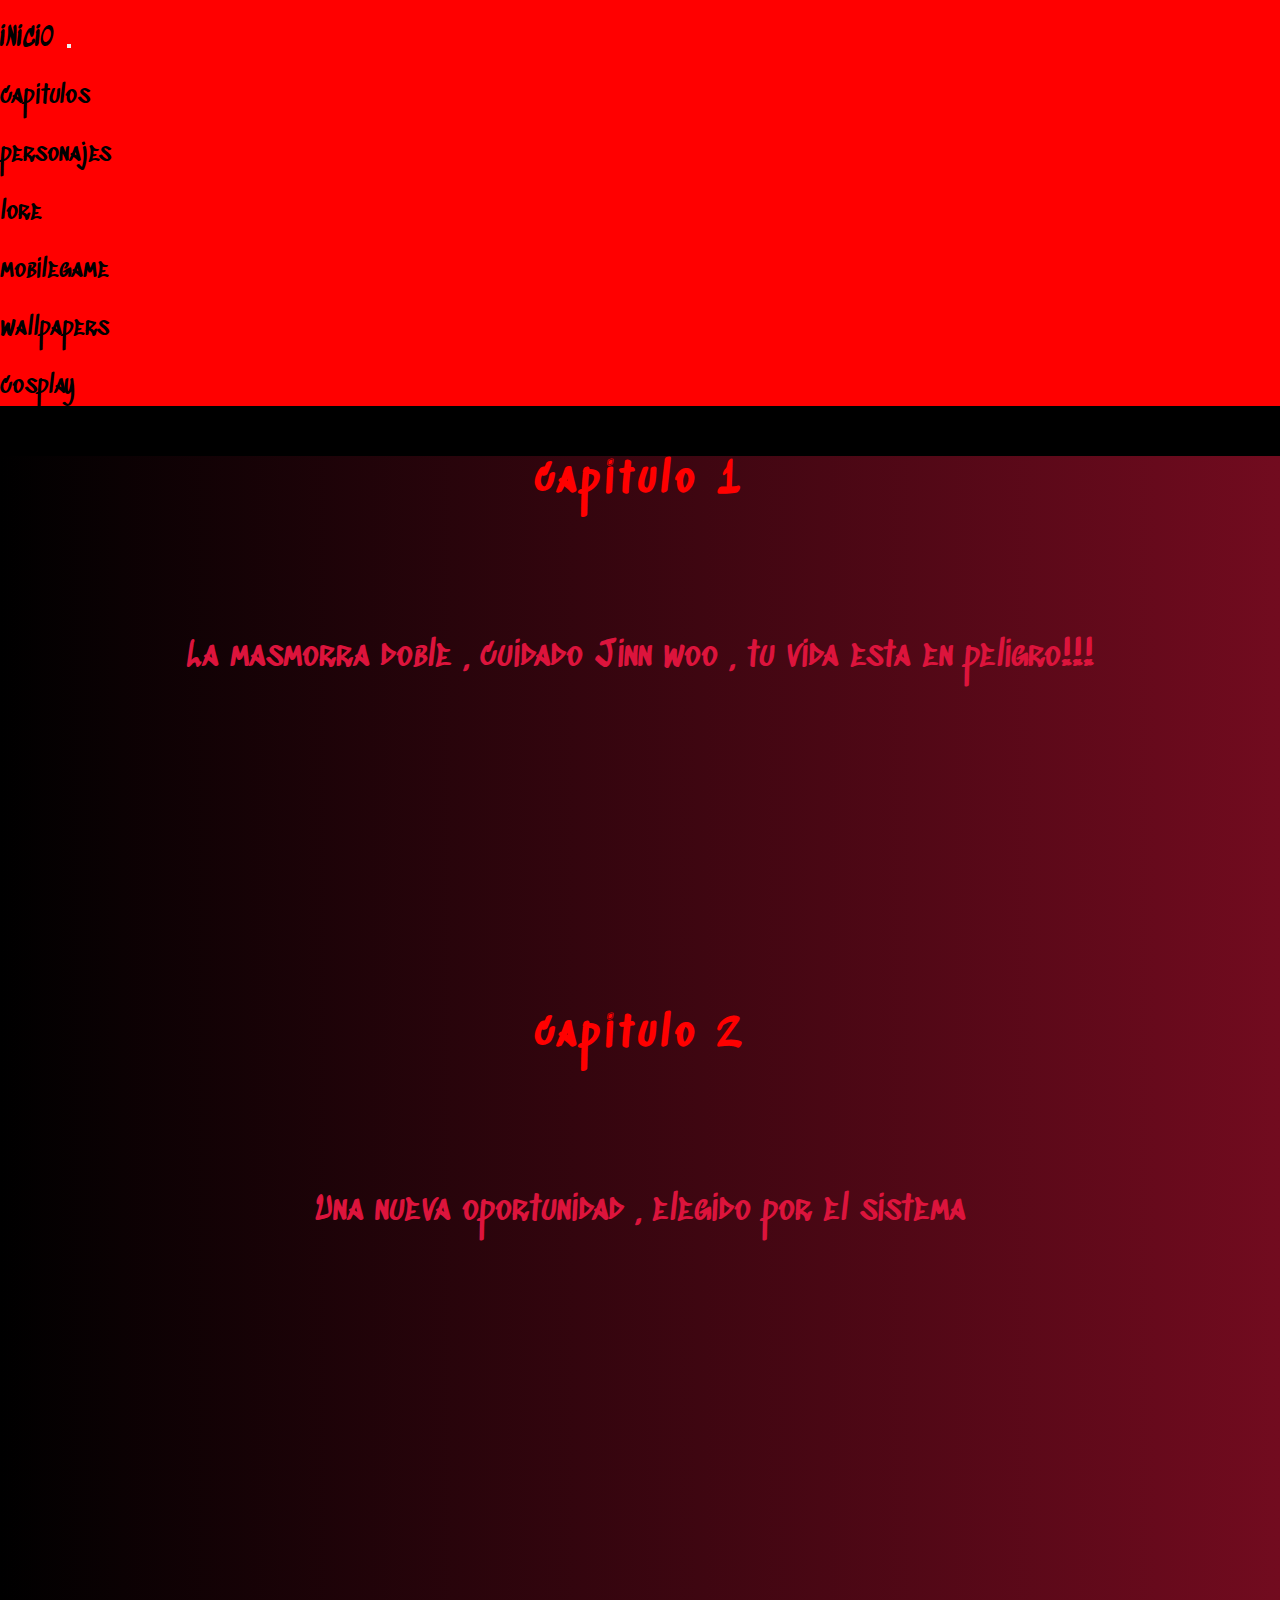
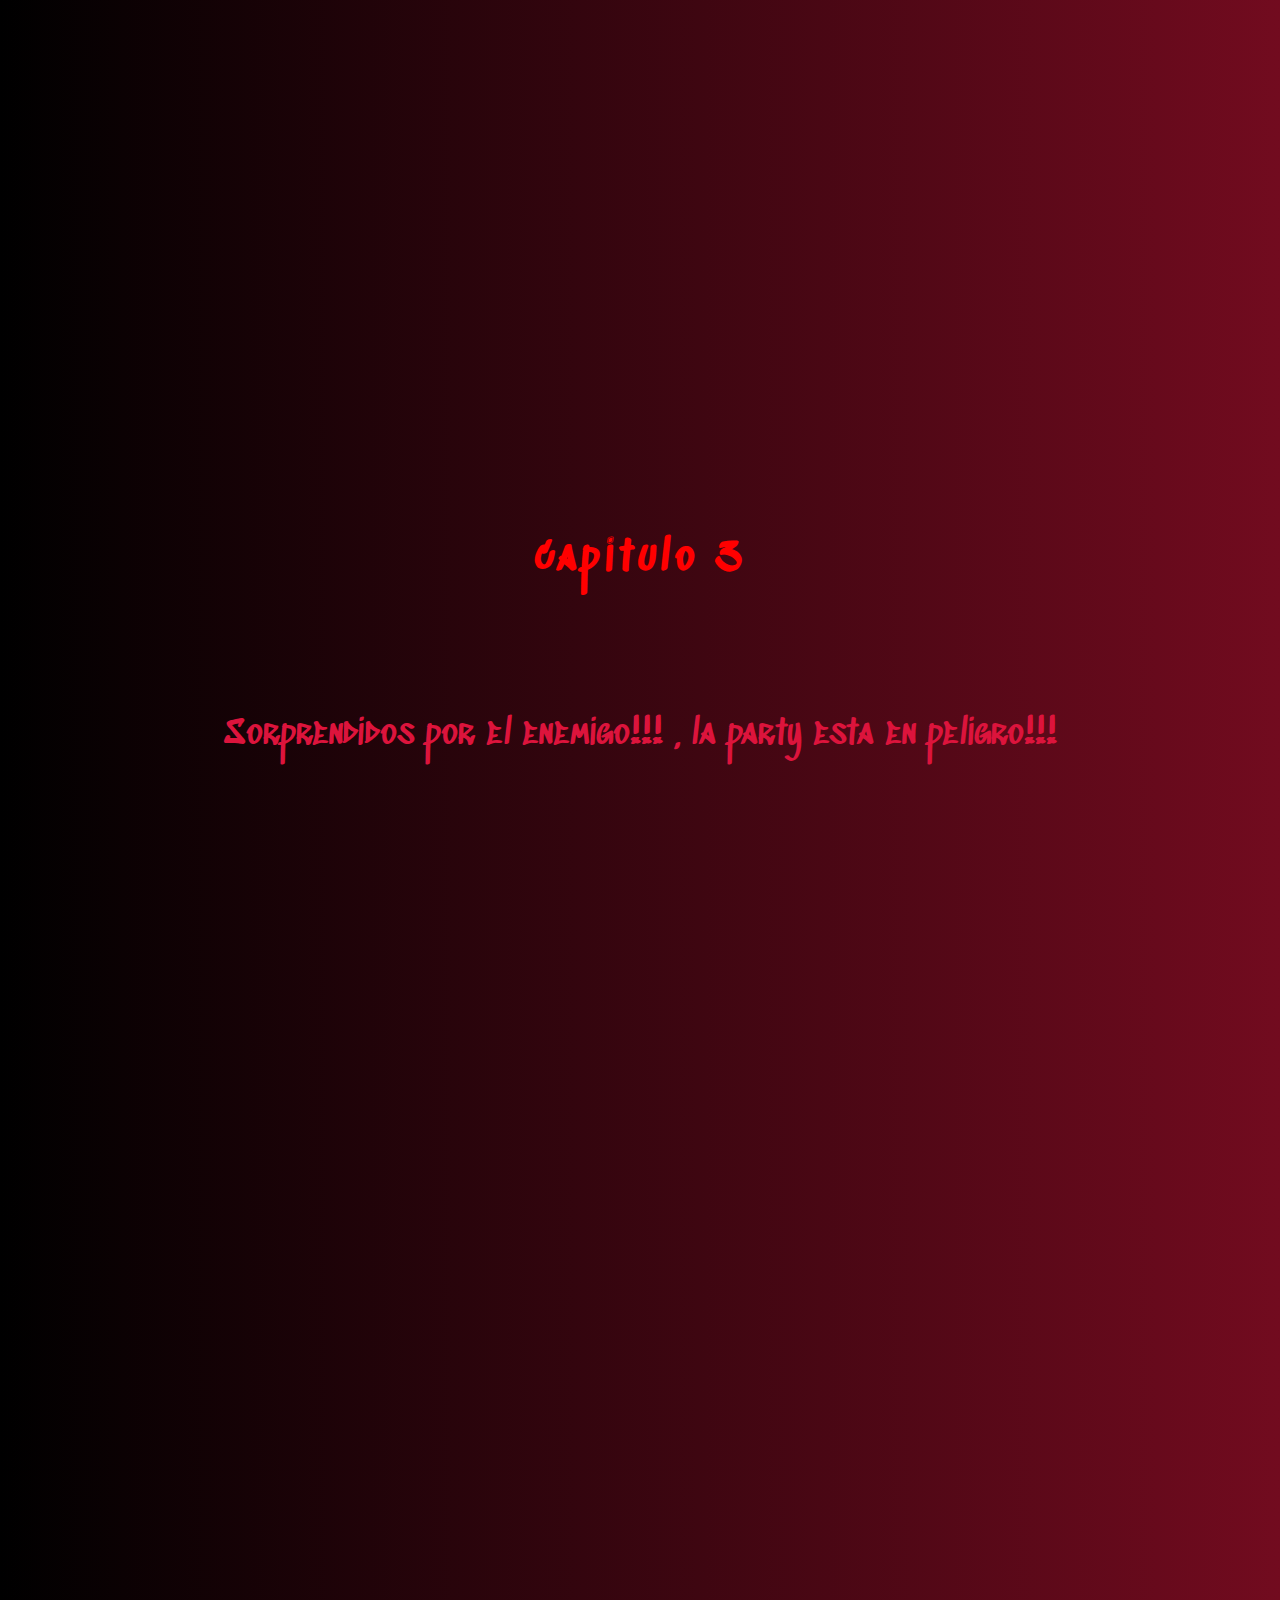
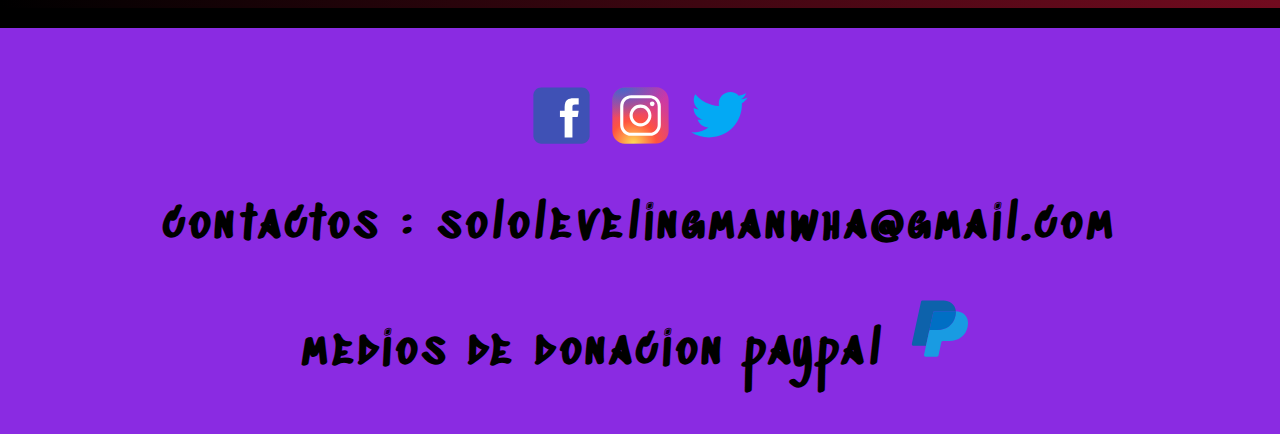
==== commit 02d978c1: "modifique capitilos html" ====
--- a/pages/capitulos.html
+++ b/pages/capitulos.html
@@ -9,8 +9,10 @@
         integrity="sha384-EVSTQN3/azprG1Anm3QDgpJLIm9Nao0Yz1ztcQTwFspd3yD65VohhpuuCOmLASjC" crossorigin="anonymous">
     <link rel="stylesheet" href="../estilos/sass.css">
     <title>Solo Leveling /Capitulos</title>
-    <meta name="description" content="Capitulos de solo leveling online ,mangavideo, hostorias online , anime de fantasia online , anime de peleas , superpoderes , dragones , monarcas malvados , destruccion de la tierra , guerra epica de dos mundos ">
-    <meta name="keywords" content="capitulos, manwha , manga , chapters online , muerte , dioses, guerra , anime epico , manwha del año , historia original , manwha epico ,guerra , conquista , dragones , overlord , dios de la muerte , capitulos online , capitulos semanales anime">
+    <meta name="description"
+        content="Capitulos de solo leveling online ,mangavideo, hostorias online , anime de fantasia online , anime de peleas , superpoderes , dragones , monarcas malvados , destruccion de la tierra , guerra epica de dos mundos ">
+    <meta name="keywords"
+        content="capitulos, manwha , manga , chapters online , muerte , dioses, guerra , anime epico , manwha del año , historia original , manwha epico ,guerra , conquista , dragones , overlord , dios de la muerte , capitulos online , capitulos semanales anime">
 
     <head>
 
@@ -51,13 +53,18 @@
                 </div>
             </nav>
 
-        </header> 
-        
+        </header>
+
         <main>
 
-            <section>
+            <section class="backimg">
 
                 <h2>capitulo 1 </h2>
+
+                <div>
+                    <p class="cap1"> La masmorra doble , cuidado Jinn woo , tu vida esta en peligro!!!</p>
+                </div>
+
 
                 <div class="container-fluid">
                     <div class="ratio ratio-21x9">
@@ -65,12 +72,16 @@
                             frameborder="0"
                             allow="accelerometer; autoplay; clipboard-write; encrypted-media; gyroscope; picture-in-picture; web-share"
                             allowfullscreen></iframe>
+                        
                     </div>
                 </div>
 
 
                 <h2>capitulo 2</h2>
 
+                <div>
+                    <p class="cap1"> Una nueva oportunidad , elegido por el sistema</p>
+                </div>
 
 
 
@@ -85,7 +96,10 @@
 
                     <h2>capitulo 3</h2>
 
-
+                    <div>
+                        <p class="cap1"> Sorprendidos por el enemigo!!! , la party esta en peligro!!! </p>
+                    </div>
+    
 
 
                     <div class="container-fluid">
--- a/estilos/sass.css
+++ b/estilos/sass.css
@@ -1,5 +1,5 @@
 /*background color footer variable*/
-/*parrafos de index , descripcion del manwha*/
+/*parrafo de la pagina mobile */
 @import url("https://fonts.googleapis.com/css2?family=Poppins:ital@0;1&family=Roboto&display=swap");
 @import url("https://fonts.googleapis.com/css2?family=Oswald&display=swap");
 @import url("https://fonts.googleapis.com/css2?family=Sedgwick+Ave+Display&display=swap");
@@ -16,6 +16,7 @@
   font-family: "Oswald", sans-serif;
 }
 
+/*descripcion de la portada manwha en index*/
 .galeryDescription {
   color: blueviolet;
   text-align: center;
@@ -68,7 +69,7 @@
   margin-top: 15px;
 }
 
-/*.titulos.*/
+/*.titulos principal*/
 h1 {
   color: blueviolet;
   font-size: 60px;
@@ -83,6 +84,7 @@
   line-height: 100px;
 }
 
+/*titulos secundarios*/
 h2 {
   color: red;
   font-size: 45px;
@@ -92,6 +94,7 @@
   line-height: 100px;
 }
 
+/*tercer titulo en footer*/
 h3 {
   font-size: 35px;
   margin: 0 auto;
@@ -112,6 +115,10 @@
 
 a:visited {
   color: black;
+}
+
+.horizontal-gradient {
+  background: linear-gradient(to right, black, rgb(114, 11, 31));
 }
 
 /*barra de navegacion */
@@ -138,10 +145,21 @@
   max-width: 100%;
   margin-top: 50px;
   text-align: center;
-}
-
-.foot {
-  background-color: red;
+  /*body con degradado en capitulos*/
+}
+
+.backimg {
+  background: linear-gradient(to right, black, rgb(114, 11, 31));
+}
+
+/*descripcion de cada capitulos */
+.cap1 {
+  color: crimson;
+  font-size: 35px;
+  font-family: "Sedgwick Ave Display", cursive;
+  margin: 100px 30px 100px 30px;
+  text-align: center;
+  line-height: 100px;
 }
 
 /* imagenes de galeria en index grid*/
@@ -162,11 +180,11 @@
   grid-row: 1/4;
 }
 .galeria .army {
-  grid-column: 1/5;
+  grid-column: 1/4;
   grid-row: 2/4;
 }
 .galeria .boss {
-  grid-column: 5/6;
+  grid-column: 4/6;
   grid-row: 2/4;
 }
 .galeria iframe {
@@ -184,6 +202,7 @@
   align-items: center;
   padding: 10px;
   max-width: 100%;
+  /*bordes*/
 }
 .manwha .border {
   border-radius: 25%;
@@ -193,6 +212,7 @@
   width: 500px;
 }
 
+/*contendeor de imagenes de persinajes*/
 .columna {
   background-color: red;
   margin: 30px 30px 50px 30px;
@@ -203,7 +223,7 @@
   align-items: center;
 }
 
-/*descripcion de personajes en columna*/
+/*seccion de personajes*/
 .manwha {
   background-color: black;
   display: flex;
@@ -212,6 +232,7 @@
   align-items: center;
   padding: 10px;
   max-width: 100%;
+  /*borde de la portada del manwha en index */
 }
 .manwha .border2 {
   width: 100%;
@@ -221,6 +242,7 @@
   margin: 100px 50px;
 }
 
+/*div class de la portada del manwha en index */
 .columna2 {
   background-color: black;
   width: 700px;
@@ -233,12 +255,14 @@
   margin-left: 50px;
 }
 
+/*contenedor de imagenes en cosplay*/
 .portada2 {
   margin: 15px;
   padding: 25px;
   background-color: black;
 }
 
+/*contenedor de la animacion*/
 .banner {
   width: 100%;
   height: 500px;
@@ -272,11 +296,13 @@
     transform: translate(0px);
   }
 }
+/*animacios derecha*/
 .anima {
   animation: from-right 4s ease;
   margin-left: 100px;
 }
 
+/*animacion izq*/
 .anima2 {
   animation: from-left 4s ease;
   margin-left: 100px;
@@ -570,7 +596,7 @@
     font-size: 30px;
     margin-top: 30px;
     font-family: "Sedgwick Ave Display", cursive;
-    letter-spacing: 5px;
+    letter-spacing: 2px;
     line-height: 40px;
   }
   .cosp {
@@ -618,6 +644,14 @@
     margin: 30px 20px;
     font-family: "Oswald", sans-serif;
   }
+  .cap1 {
+    color: crimson;
+    font-size: 25px;
+    font-family: "Sedgwick Ave Display", cursive;
+    margin: 100px 30px 100px 30px;
+    text-align: center;
+    line-height: 50px;
+  }
 }
 @media screen and (max-width: 480px) {
   h1 {
@@ -639,10 +673,10 @@
   h3 {
     margin: 0 auto;
     font-size: 25px;
-    margin-top: 40px;
-    font-family: "Sedgwick Ave Display", cursive;
-    letter-spacing: 5px;
-    line-height: 30px;
+    margin-top: 15px;
+    font-family: "Sedgwick Ave Display", cursive;
+    letter-spacing: 1px;
+    line-height: 40px;
   }
   .descriptionCharacter {
     font-size: 18px;
@@ -717,6 +751,14 @@
     margin: 0 auto;
     overflow: hidden;
   }
+  .cap1 {
+    color: crimson;
+    font-size: 20px;
+    font-family: "Sedgwick Ave Display", cursive;
+    margin: 100px 30px 100px 30px;
+    text-align: center;
+    line-height: 50px;
+  }
 }
 @media screen and (min-width: 1px) and (max-width: 400px) {
   h1 {
@@ -737,9 +779,18 @@
   h3 {
     margin: 0 auto;
     font-size: 20px;
-    margin-top: 20px;
+    margin-top: 15px;
     font-family: "Sedgwick Ave Display", cursive;
     line-height: 30px;
+    letter-spacing: 1px;
+  }
+  .cap1 {
+    color: crimson;
+    font-size: 20px;
+    font-family: "Sedgwick Ave Display", cursive;
+    margin: 100px 30px 100px 30px;
+    text-align: center;
+    line-height: 50px;
   }
   .descriptionCharacter {
     font-size: 18px;
@@ -821,15 +872,17 @@
     font-size: 18px;
     margin-top: 20px;
     font-family: "Sedgwick Ave Display", cursive;
+    line-height: 30px;
+    letter-spacing: 1px;
+  }
+}
+@media screen and (min-width: 1px) and (max-width: 300px) {
+  h3 {
+    margin: 0 auto;
+    font-size: 14px;
+    margin-top: 15px;
+    font-family: "Sedgwick Ave Display", cursive;
     line-height: 20px;
-  }
-}
-@media screen and (min-width: 1px) and (max-width: 358px) {
-  h3 {
-    margin: 0 auto;
-    font-size: 15px;
-    margin-top: 20px;
-    font-family: "Sedgwick Ave Display", cursive;
-    line-height: 20px;
+    letter-spacing: 1px;
   }
 }/*# sourceMappingURL=sass.css.map */